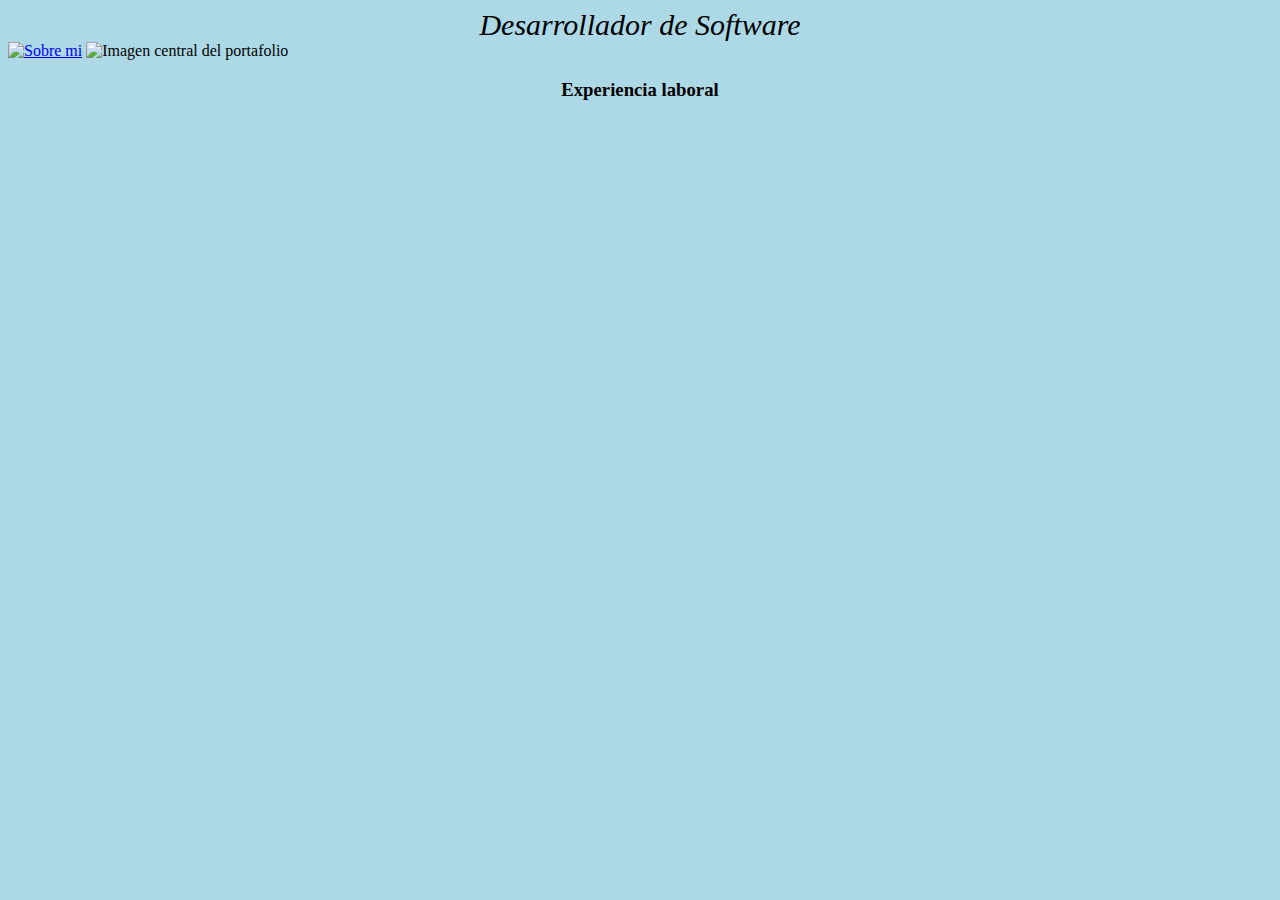
==== Page.html @ 0074ee80 "Portfolio" ====
<!DOCTYPE html>
    <head>
        <title>
            Mi portafolio
        </title>
        <link rel="stylesheet" href="Back.css">
    </head>
    <body>
        <header>
            Desarrollador de Software
        </header>
        <a href="blank"><img src="https://encrypted-tbn0.gstatic.com/images?q=tbn:ANd9GcSPoqstm2YvVjZMfWPbFNPZPqfhhZmUlL2iHw&s" alt="Sobre mi"></a>
        <img src="https://cdn-icons-png.flaticon.com/512/2815/2815428.png" 
        alt="Imagen central del portafolio">
        <h3>Experiencia laboral</h3>
    </body>
</html>
---- Back.css ----
body{
    background-color: lightblue;
}

header{
    text-align: center;
    color: black;
    font-size: 30px;
    font-style: oblique;
}
h3{
    text-align: center;
}
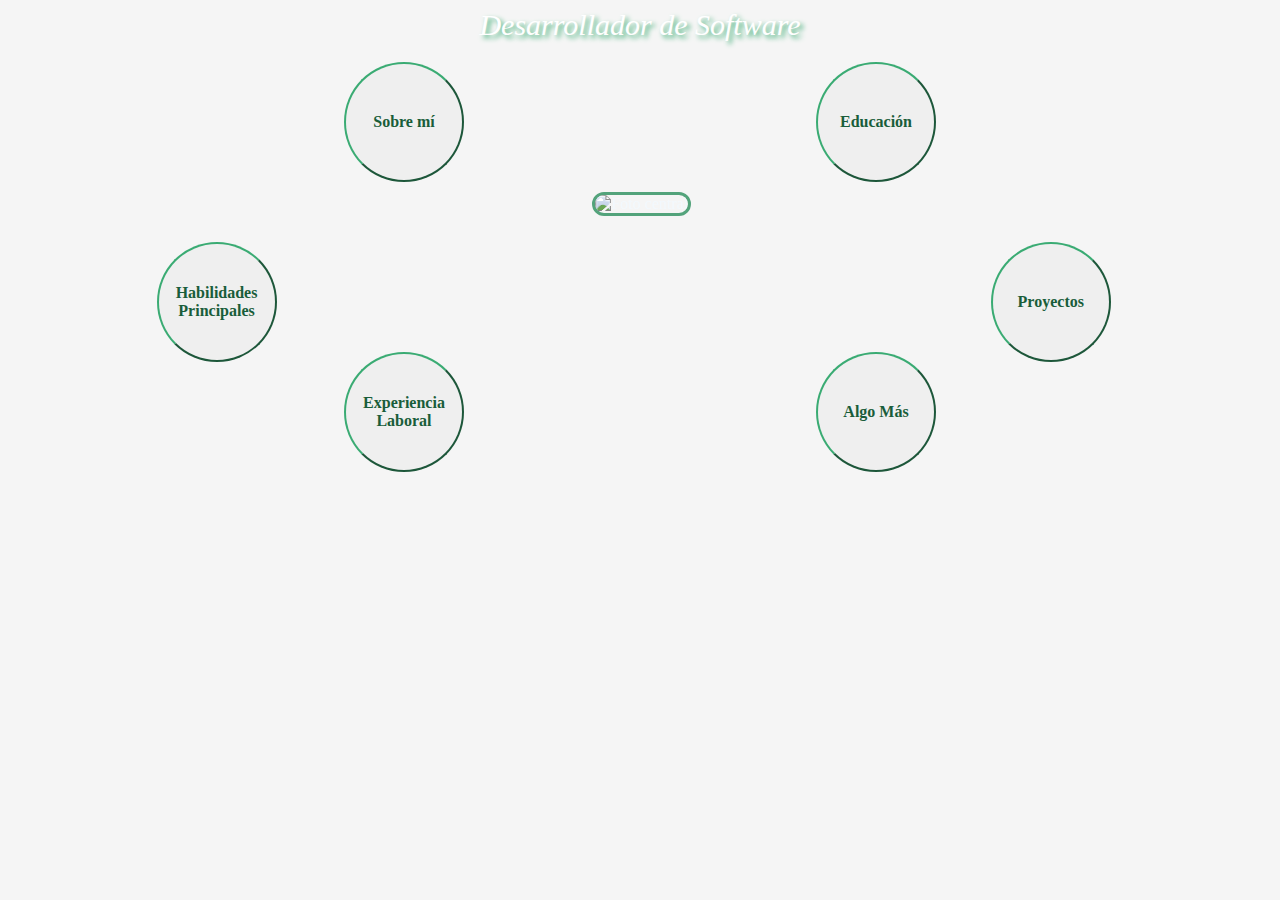
==== commit e2ffe83f: "Portfolio7" ====
--- a/Page.html
+++ b/Page.html
@@ -1,5 +1,7 @@
 <!DOCTYPE html>
     <head>
+        <meta charset="utf-8">
+        <meta name="viewport" content="width=device-width, initial-scale=1.0">
         <title>
             Mi portafolio
         </title>
@@ -9,9 +11,37 @@
         <header>
             Desarrollador de Software
         </header>
-        <a href="blank"><img src="https://encrypted-tbn0.gstatic.com/images?q=tbn:ANd9GcSPoqstm2YvVjZMfWPbFNPZPqfhhZmUlL2iHw&s" alt="Sobre mi"></a>
-        <img src="https://cdn-icons-png.flaticon.com/512/2815/2815428.png" 
-        alt="Imagen central del portafolio">
-        <h3>Experiencia laboral</h3>
+        <div id="line1">
+            <div id="line1_1">
+                <button id="button1" type="button"><strong>Sobre mí</strong></button>
+            </div>
+            <div id="line1_2">
+                <button id="button2" type="button"><strong>Educación</strong></button>
+            </div>
+        </div>
+        <div id="line2">
+            <div id="line2_1">
+                <button id="button3" type="button"><strong>Habilidades Principales</strong></button>
+            </div>
+            <div id="line2_2">
+                <div class="container">
+                    <img id="yo" src="https://lh3.googleusercontent.com/pw/AP1GczM-FKTE7OHSbBmZ6r22USKV2kxaE-ISWwrMtrx_hofYYXRlpgFWJqvIEnZmnGBrOXXN_mmmI_t8-JTwcVaVLIUsJBUBgGwFwm5HXis5lZK20iqTYAoYJLNNT_jSqmSgbMnRFagBJvDQNPXklmfqRlQT=w480-h641-s-no-gm?authuser=0" alt="Foto central">
+                    <div class="middle">
+                        <div class="text"><strong>STEVEN LÓPEZ</strong></div>
+                    </div>
+                </div>
+            </div>
+            <div id="line2_3">
+                <button id="button4" type="button"><strong>Proyectos</strong></button>
+            </div>
+        </div>
+        <div id="line3">
+            <div id="line3_1">
+                <button id="button5" type="button"><strong>Experiencia Laboral</strong></button>
+            </div>
+            <div id="line3_2">
+                <button id="button6" type="button"><strong>Algo Más</strong></button>
+            </div>
+        </div>
     </body>
 </html>--- a/Back.css
+++ b/Back.css
@@ -1,13 +1,150 @@
 body{
-    background-color: lightblue;
+    background-color: whitesmoke;
+    background-image: url(https://preview.redd.it/anyone-interested-in-making-the-animation-for-the-matrix-v0-4904jjjxjlja1.png?width=1080&crop=smart&auto=webp&s=16dc6d2534fac938004f638b27c74fbd60c1b598);
 }
 
 header{
     text-align: center;
-    color: black;
+    font-family: 'Times New Roman', Times, serif;
+    color: white;
     font-size: 30px;
     font-style: oblique;
+    text-shadow: 3px 3px 5px #3aab73;
 }
 h3{
+    color: white;
     text-align: center;
 }
+#button1{
+    font-family: 'Times New Roman', Times, serif;
+    width: 120px;
+    height: 120px;
+    border-radius: 60px;
+    border-color: #3aab73;
+    color: #195d3a;
+    transform: translate(80px,20px);
+    font-size: medium;
+    transition-duration: 0,4s;
+    cursor: grabbing;
+}
+#button2{
+    font-family: 'Times New Roman', Times, serif;
+    width: 120px;
+    height: 120px;
+    border-radius: 60px;
+    border-color: #3aab73;
+    color: #195d3a;
+    transform: translate(-80px,20px);
+    font-size: medium;
+    transition-duration: 0,4s;
+    cursor: grabbing;
+}
+#button3,#button4{
+    font-family: 'Times New Roman', Times, serif;
+    width: 120px;
+    height: 120px;
+    border-radius: 60px;
+    border-color: #3aab73;
+    color: #195d3a;
+    transform: translate(0px,50px);
+    font-size: medium;
+    transition-duration: 0,4s;
+    cursor: grabbing;
+}
+#button5{
+    font-family: 'Times New Roman', Times, serif;
+    width: 120px;
+    height: 120px;
+    border-radius: 60px;
+    border-color: #3aab73;
+    color: #195d3a;
+    transform: translate(80px,40px);
+    font-size: medium;
+    transition-duration: 0,4s;
+    cursor: grabbing;
+}
+#button6{
+    font-family: 'Times New Roman', Times, serif;
+    width: 120px;
+    height: 120px;
+    border-radius: 60px;
+    border-color: #3aab73;
+    color: #195d3a;
+    transform: translate(-80px,40px);
+    font-size: medium;
+    transition-duration: 0,4s;
+    cursor: grabbing;
+}
+#button1:hover,#button2:hover,#button3:hover,#button4:hover,#button5:hover,#button6:hover{
+    background-color: black;
+    color: white;
+    box-shadow: 0 12px 16px 0 rgba(255, 255, 255, 0.24), 0 17px 50px 0 rgba(255, 255, 255, 0.438);
+}
+#centro{
+    width: 300px;
+    height: 300px;
+}
+#line1{
+    color: aliceblue;
+    display: flex;
+    height: 150px;
+}
+#line1_1,#line1_2{
+    width: 50%;
+    text-align: center;
+}
+#line2{
+    color: aliceblue;
+    display: flex;
+    vertical-align: middle;
+}
+#line2_1,#line2_2,#line2_3{
+    width: 33%;
+    text-align: center;
+}
+#line3{
+    color: aliceblue;
+    display: flex;
+}
+#line3_1,#line3_2{
+    width: 50%;
+    text-align: center;
+}
+#yo{
+    width: 150px;
+    height: 200px;
+    border-radius: 15px;
+    border: 3px solid #3aab73;
+    filter: grayscale(30%);
+    transition: .5s ease;
+    backface-visibility: hidden;
+    transform: translate(8px,0px);
+}
+.middle {
+    transition: .5s ease;
+    opacity: 0;
+    position: absolute;
+    top: 50%;
+    left: 50%;
+    transform: translate(-50%, -50%);
+    -ms-transform: translate(-50%, -50%)
+  }
+  .container:hover #yo {
+    opacity: 0.3;
+  }
+  
+  .container:hover .middle {
+    opacity: 1;
+  }
+  
+  .text {
+    text-align: center;
+    font-family: 'Times New Roman', Times, serif;
+    color: white;
+    font-style: oblique;
+    text-shadow: 3px 3px 5px #3aab73;
+    background-color: #195d3a;
+    font-size: 16px;
+    padding: 15px 15px;
+  }
+
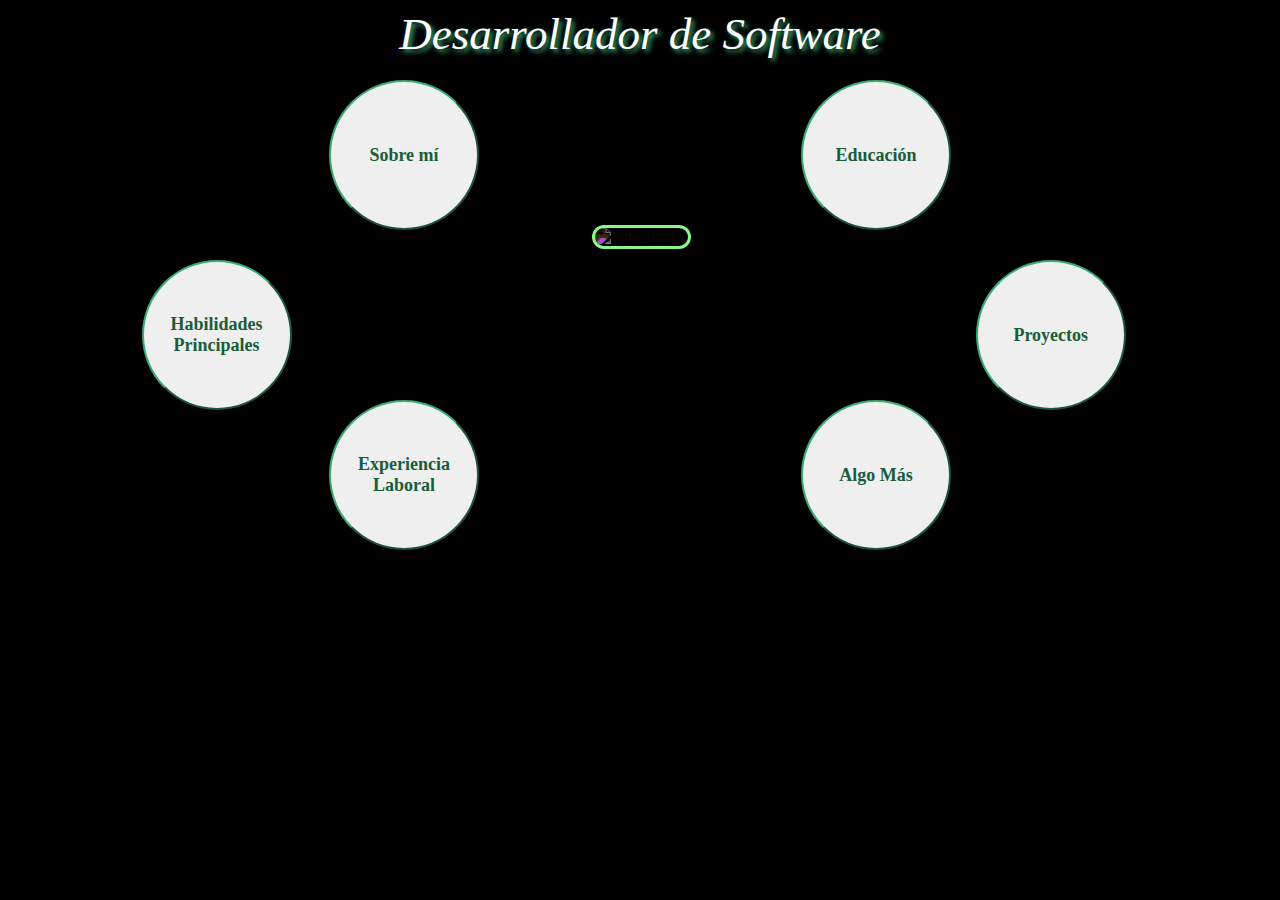
==== commit 235f12e6: "Portfolio11" ====
--- a/Page.html
+++ b/Page.html
@@ -1,46 +1,55 @@
 <!DOCTYPE html>
     <head>
         <meta charset="utf-8">
-        <meta name="viewport" content="width=device-width, initial-scale=1.0">
+        <meta name="viewport" content="width=device-width, initial-scale=1">
         <title>
             Mi portafolio
         </title>
         <link rel="stylesheet" href="Back.css">
+        <link rel="icon" href="man.png" type="image/png">
+        <script>
+            function transitionToPage(href) {
+                document.body.classList.add('fade-out');
+                setTimeout(function() {
+                    window.location.href = href;
+                }, 1000);
+            }
+        </script>
     </head>
-    <body>
+    <body id="main">
         <header>
             Desarrollador de Software
         </header>
         <div id="line1">
             <div id="line1_1">
-                <button id="button1" type="button"><strong>Sobre mí</strong></button>
+                <button id="button1" type="button" href="#" onclick="transitionToPage('About_me.html')"><strong>Sobre mí</strong></button>
             </div>
             <div id="line1_2">
-                <button id="button2" type="button"><strong>Educación</strong></button>
+                <button id="button2" type="button" href="#" onclick="transitionToPage('Education.html')"><strong>Educación</strong></button>
             </div>
         </div>
         <div id="line2">
             <div id="line2_1">
-                <button id="button3" type="button"><strong>Habilidades Principales</strong></button>
+                <button id="button3" type="button" onclick="window.location.href='Skills.html'"><strong>Habilidades Principales</strong></button>
             </div>
             <div id="line2_2">
                 <div class="container">
-                    <img id="yo" src="https://lh3.googleusercontent.com/pw/AP1GczM-FKTE7OHSbBmZ6r22USKV2kxaE-ISWwrMtrx_hofYYXRlpgFWJqvIEnZmnGBrOXXN_mmmI_t8-JTwcVaVLIUsJBUBgGwFwm5HXis5lZK20iqTYAoYJLNNT_jSqmSgbMnRFagBJvDQNPXklmfqRlQT=w480-h641-s-no-gm?authuser=0" alt="Foto central">
+                    <img id="yo" src="https://encrypted-tbn0.gstatic.com/images?q=tbn:ANd9GcR7DqOvCaKvDh213la9a2U2gxHaPl0lH-R4Ow&s" alt="Foto central">
                     <div class="middle">
                         <div class="text"><strong>STEVEN LÓPEZ</strong></div>
                     </div>
                 </div>
             </div>
             <div id="line2_3">
-                <button id="button4" type="button"><strong>Proyectos</strong></button>
+                <button id="button4" type="button" onclick="window.location.href='Projects.html'"><strong>Proyectos</strong></button>
             </div>
         </div>
         <div id="line3">
             <div id="line3_1">
-                <button id="button5" type="button"><strong>Experiencia Laboral</strong></button>
+                <button id="button5" type="button" onclick="window.location.href='Work.html'"><strong>Experiencia Laboral</strong></button>
             </div>
             <div id="line3_2">
-                <button id="button6" type="button"><strong>Algo Más</strong></button>
+                <button id="button6" type="button" onclick="window.location.href='More.html'"><strong>Algo Más</strong></button>
             </div>
         </div>
     </body>
--- a/Back.css
+++ b/Back.css
@@ -1,13 +1,113 @@
-body{
-    background-color: whitesmoke;
-    background-image: url(https://preview.redd.it/anyone-interested-in-making-the-animation-for-the-matrix-v0-4904jjjxjlja1.png?width=1080&crop=smart&auto=webp&s=16dc6d2534fac938004f638b27c74fbd60c1b598);
+#main{
+    background-image: url(https://drive.google.com/file/d/1kJGdnJ66dXkrrDeFr-OUIQ8F07x3Uqf7/view?usp=sharing);
+    animation: fadeIn 2s ease-in-out;
+    background-color: black;
+}
+.aboutMe{
+    background-image: url(https://images-wixmp-ed30a86b8c4ca887773594c2.wixmp.com/f/746d5571-d784-4094-a24d-a3bdbc7e1013/dfoij5k-96c3f665-b433-47ad-a2e0-51c5b50bde53.png/v1/fill/w_1192,h_670,q_70,strp/matrix_code_in_blue_by_wuksoy_dfoij5k-pre.jpg?token=eyJ0eXAiOiJKV1QiLCJhbGciOiJIUzI1NiJ9.[base64].C6GdxJKvZ7EwOSmDCBP-MnT4bPqo-WgPm9GzrmcCxRM);
+    animation: fadeIn 2s ease-in-out;
+    background-color: #0a4d8c;
+}
+.education{
+    background-image: url(https://img.freepik.com/premium-photo/red-matrix-code-background_161488-873.jpg);
+    animation: fadeIn 2s ease-in-out;
+    background-color: #601e19;
+}
+.atras{
+    font-family: 'Times New Roman', Times, serif;
+    width: 120px;
+    height: 40px;
+    border-radius: 10px;
+    border-color: gray;
+    color: black;
+    font-size: medium;
+    transition-duration: 0,4s;
+    cursor: grabbing;
+}
+.atras:hover{
+    background-color: black;
+    color: white;
+    box-shadow: 0 12px 16px 0 rgba(255, 255, 255, 0.24), 0 17px 50px 0 rgba(255, 255, 255, 0.438);
+}
+.fade-out {
+    opacity: 0;
+    transition: opacity 1s ease-out;
+}
+@keyframes fadeIn {
+    from {
+        opacity: 0;
+    }
+    to {
+        opacity: 1;
+    }
+}
+.block{
+    background-color: #0a4d8c;
+    margin-left: auto;
+    margin-right: auto;
+    width: 60%;
+    border-radius: 20px;
+}
+.block1{
+    background-color: #601e19;
+    margin-left: auto;
+    margin-right: auto;
+    width: 80%;
+    border-radius: 20px;
+    padding: 5px;
+}
+.line1am{
+    display: flex;
+    height: 210px;
+    padding: 20px;
+}
+.line1_1am{
+    width: 30%;
+    text-align: left;
 }
 
+.nombre{
+    font-family: 'Times New Roman', Times, serif;
+    color: white;
+    text-shadow: 3px 3px 5px #35d0ef ;
+}
+.nombre2{
+    font-family: 'Times New Roman', Times, serif;
+    color: white;
+    text-shadow: 3px 3px 5px #c97e77 ;
+    text-align: center;
+}
+.rol{
+    font-family: 'Times New Roman', Times, serif;
+    color: black;
+}
+.rol2{
+    font-family: 'Times New Roman', Times, serif;
+    color: black;
+}
+.frase{
+    font-family: 'Times New Roman', Times, serif;
+    font-style: oblique;
+    color: black;
+}
+.description{
+    font-family: 'Times New Roman', Times, serif;
+    padding: 10px;
+    color: black;
+    font-size: large;
+}
+.description2{
+    font-family: 'Times New Roman', Times, serif;
+    padding: 10px;
+    color: black;
+    font-size: large;
+    text-align: center;
+}
 header{
     text-align: center;
     font-family: 'Times New Roman', Times, serif;
     color: white;
-    font-size: 30px;
+    font-size: 45px;
     font-style: oblique;
     text-shadow: 3px 3px 5px #3aab73;
 }
@@ -17,61 +117,61 @@
 }
 #button1{
     font-family: 'Times New Roman', Times, serif;
-    width: 120px;
-    height: 120px;
-    border-radius: 60px;
+    width: 150px;
+    height: 150px;
+    border-radius: 75px;
     border-color: #3aab73;
     color: #195d3a;
     transform: translate(80px,20px);
-    font-size: medium;
+    font-size: large;
     transition-duration: 0,4s;
     cursor: grabbing;
 }
 #button2{
     font-family: 'Times New Roman', Times, serif;
-    width: 120px;
-    height: 120px;
-    border-radius: 60px;
+    width: 150px;
+    height: 150px;
+    border-radius: 75px;
     border-color: #3aab73;
     color: #195d3a;
     transform: translate(-80px,20px);
-    font-size: medium;
+    font-size: large;
     transition-duration: 0,4s;
     cursor: grabbing;
 }
 #button3,#button4{
     font-family: 'Times New Roman', Times, serif;
-    width: 120px;
-    height: 120px;
-    border-radius: 60px;
+    width: 150px;
+    height: 150px;
+    border-radius: 75px;
     border-color: #3aab73;
     color: #195d3a;
     transform: translate(0px,50px);
-    font-size: medium;
+    font-size: large;
     transition-duration: 0,4s;
     cursor: grabbing;
 }
 #button5{
     font-family: 'Times New Roman', Times, serif;
-    width: 120px;
-    height: 120px;
-    border-radius: 60px;
+    width: 150px;
+    height: 150px;
+    border-radius: 75px;
     border-color: #3aab73;
     color: #195d3a;
     transform: translate(80px,40px);
-    font-size: medium;
+    font-size: large;
     transition-duration: 0,4s;
     cursor: grabbing;
 }
 #button6{
     font-family: 'Times New Roman', Times, serif;
-    width: 120px;
-    height: 120px;
-    border-radius: 60px;
+    width: 150px;
+    height: 150px;
+    border-radius: 75px;
     border-color: #3aab73;
     color: #195d3a;
     transform: translate(-80px,40px);
-    font-size: medium;
+    font-size: large;
     transition-duration: 0,4s;
     cursor: grabbing;
 }
@@ -111,14 +211,21 @@
     text-align: center;
 }
 #yo{
-    width: 150px;
-    height: 200px;
+    width: 180px;
+    height: 210px;
     border-radius: 15px;
-    border: 3px solid #3aab73;
-    filter: grayscale(30%);
+    border: 3px solid rgb(119, 9, 119);
+    filter: invert(100%);
     transition: .5s ease;
     backface-visibility: hidden;
-    transform: translate(8px,0px);
+    transform: translate(8px,15px);
+}
+.foto{
+    width: 180px;
+    height: 230px;
+    border-radius: 15px;
+    border: 3px solid #35d0ef;
+    filter: saturate(100%);
 }
 .middle {
     transition: .5s ease;
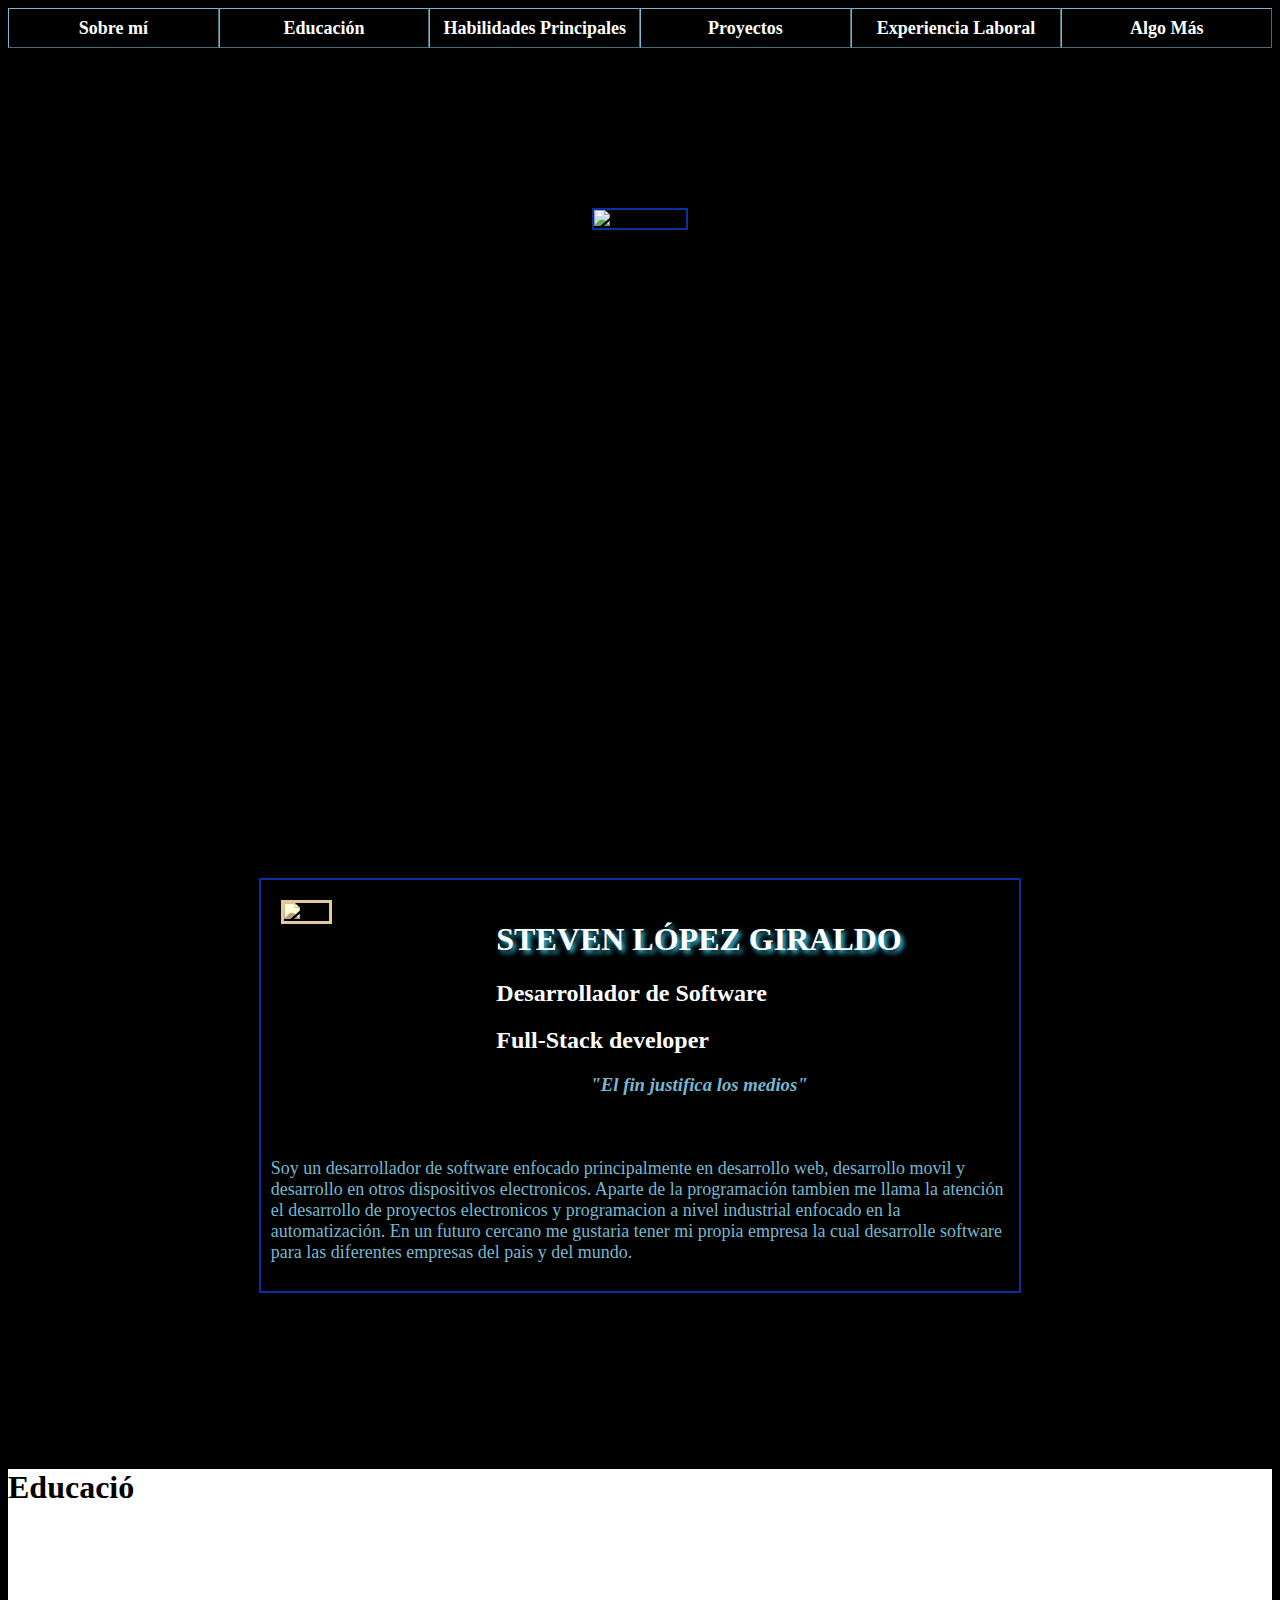
==== commit 79a9fc0d: "Portfolio13" ====
--- a/Page.html
+++ b/Page.html
@@ -7,50 +7,47 @@
         </title>
         <link rel="stylesheet" href="Back.css">
         <link rel="icon" href="man.png" type="image/png">
-        <script>
-            function transitionToPage(href) {
-                document.body.classList.add('fade-out');
-                setTimeout(function() {
-                    window.location.href = href;
-                }, 1000);
-            }
-        </script>
     </head>
     <body id="main">
         <header>
-            Desarrollador de Software
+            <button id="button1" type="button" onclick="document.getElementById('section2').scrollIntoView({ behavior: 'smooth' });"><strong>Sobre mí</strong></button>
+            <button id="button2" type="button" href="#" onclick="transitionToPage('Education.html')"><strong>Educación</strong></button>
+            <button id="button3" type="button" onclick="window.location.href='Skills.html'"><strong>Habilidades Principales</strong></button>
+            <button id="button4" type="button" onclick="window.location.href='Projects.html'"><strong>Proyectos</strong></button>
+            <button id="button5" type="button" onclick="window.location.href='Work.html'"><strong>Experiencia Laboral</strong></button>
+            <button id="button6" type="button" onclick="window.location.href='More.html'"><strong>Algo Más</strong></button>
         </header>
-        <div id="line1">
-            <div id="line1_1">
-                <button id="button1" type="button" href="#" onclick="transitionToPage('About_me.html')"><strong>Sobre mí</strong></button>
-            </div>
-            <div id="line1_2">
-                <button id="button2" type="button" href="#" onclick="transitionToPage('Education.html')"><strong>Educación</strong></button>
+        <div class="port">
+            <div class="container">
+                <img id="yo" src="https://encrypted-tbn0.gstatic.com/images?q=tbn:ANd9GcR7DqOvCaKvDh213la9a2U2gxHaPl0lH-R4Ow&s" alt="Foto central">
+                <div class="middle">
+                    <div class="text"><strong>STEVEN LÓPEZ</strong></div>
+                </div>
             </div>
         </div>
-        <div id="line2">
-            <div id="line2_1">
-                <button id="button3" type="button" onclick="window.location.href='Skills.html'"><strong>Habilidades Principales</strong></button>
-            </div>
-            <div id="line2_2">
-                <div class="container">
-                    <img id="yo" src="https://encrypted-tbn0.gstatic.com/images?q=tbn:ANd9GcR7DqOvCaKvDh213la9a2U2gxHaPl0lH-R4Ow&s" alt="Foto central">
-                    <div class="middle">
-                        <div class="text"><strong>STEVEN LÓPEZ</strong></div>
+        <div id="section2">
+            <div class="block">
+                <div class="line1am">
+                    <div class="line1_1am">
+                        <img class="foto" src="https://lh3.googleusercontent.com/pw/AP1GczM-FKTE7OHSbBmZ6r22USKV2kxaE-ISWwrMtrx_hofYYXRlpgFWJqvIEnZmnGBrOXXN_mmmI_t8-JTwcVaVLIUsJBUBgGwFwm5HXis5lZK20iqTYAoYJLNNT_jSqmSgbMnRFagBJvDQNPXklmfqRlQT=w480-h641-s-no-gm?authuser=0" alt="Foto">
+                    </div>
+                    <div class="line1_2am">
+                        <h1 class="nombre">STEVEN LÓPEZ GIRALDO</h1>
+                        <h2 class="rol">Desarrollador de Software</h2>
+                        <h2 class="rol2">Full-Stack developer</h2>
+                        <h3 class="frase">"El fin justifica los medios"</h3>
                     </div>
                 </div>
-            </div>
-            <div id="line2_3">
-                <button id="button4" type="button" onclick="window.location.href='Projects.html'"><strong>Proyectos</strong></button>
+                <p class="description">Soy un desarrollador de software enfocado principalmente en desarrollo web, desarrollo movil y 
+                    desarrollo en otros dispositivos electronicos. Aparte de la programación tambien me llama la atención 
+                    el desarrollo de proyectos electronicos y programacion a nivel industrial enfocado en la automatización.
+                    En un futuro cercano me gustaria tener mi propia empresa la cual desarrolle software para las diferentes empresas 
+                    del pais y del mundo.
+                </p>
             </div>
         </div>
-        <div id="line3">
-            <div id="line3_1">
-                <button id="button5" type="button" onclick="window.location.href='Work.html'"><strong>Experiencia Laboral</strong></button>
-            </div>
-            <div id="line3_2">
-                <button id="button6" type="button" onclick="window.location.href='More.html'"><strong>Algo Más</strong></button>
-            </div>
+        <div id="section3">
+            <h1>Educació</h1>
         </div>
     </body>
 </html>--- a/Back.css
+++ b/Back.css
@@ -1,37 +1,19 @@
 #main{
-    background-image: url(https://drive.google.com/file/d/1kJGdnJ66dXkrrDeFr-OUIQ8F07x3Uqf7/view?usp=sharing);
     animation: fadeIn 2s ease-in-out;
     background-color: black;
 }
-.aboutMe{
-    background-image: url(https://images-wixmp-ed30a86b8c4ca887773594c2.wixmp.com/f/746d5571-d784-4094-a24d-a3bdbc7e1013/dfoij5k-96c3f665-b433-47ad-a2e0-51c5b50bde53.png/v1/fill/w_1192,h_670,q_70,strp/matrix_code_in_blue_by_wuksoy_dfoij5k-pre.jpg?token=eyJ0eXAiOiJKV1QiLCJhbGciOiJIUzI1NiJ9.[base64].C6GdxJKvZ7EwOSmDCBP-MnT4bPqo-WgPm9GzrmcCxRM);
-    animation: fadeIn 2s ease-in-out;
-    background-color: #0a4d8c;
+.port{
+    height: 700px;
+    background-color: black;
+    text-align: center;
 }
-.education{
-    background-image: url(https://img.freepik.com/premium-photo/red-matrix-code-background_161488-873.jpg);
-    animation: fadeIn 2s ease-in-out;
-    background-color: #601e19;
+#section2{
+    height: 700px;
+    background-color: black;
 }
-.atras{
-    font-family: 'Times New Roman', Times, serif;
-    width: 120px;
-    height: 40px;
-    border-radius: 10px;
-    border-color: gray;
-    color: black;
-    font-size: medium;
-    transition-duration: 0,4s;
-    cursor: grabbing;
-}
-.atras:hover{
-    background-color: black;
-    color: white;
-    box-shadow: 0 12px 16px 0 rgba(255, 255, 255, 0.24), 0 17px 50px 0 rgba(255, 255, 255, 0.438);
-}
-.fade-out {
-    opacity: 0;
-    transition: opacity 1s ease-out;
+#section3{
+    height: 700px;
+    background-color: white;
 }
 @keyframes fadeIn {
     from {
@@ -42,19 +24,12 @@
     }
 }
 .block{
-    background-color: #0a4d8c;
+    background-color: black;
     margin-left: auto;
     margin-right: auto;
     width: 60%;
-    border-radius: 20px;
-}
-.block1{
-    background-color: #601e19;
-    margin-left: auto;
-    margin-right: auto;
-    width: 80%;
-    border-radius: 20px;
-    padding: 5px;
+    transform: translate(0px,130px);
+    border: 2px solid #0B2F9F;
 }
 .line1am{
     display: flex;
@@ -71,161 +46,63 @@
     color: white;
     text-shadow: 3px 3px 5px #35d0ef ;
 }
-.nombre2{
+.rol{
     font-family: 'Times New Roman', Times, serif;
     color: white;
-    text-shadow: 3px 3px 5px #c97e77 ;
-    text-align: center;
-}
-.rol{
-    font-family: 'Times New Roman', Times, serif;
-    color: black;
 }
 .rol2{
     font-family: 'Times New Roman', Times, serif;
-    color: black;
+    color: white;
 }
 .frase{
     font-family: 'Times New Roman', Times, serif;
     font-style: oblique;
-    color: black;
+    color: #78B7D0;
 }
 .description{
     font-family: 'Times New Roman', Times, serif;
     padding: 10px;
-    color: black;
+    color: #78B7D0;
     font-size: large;
 }
-.description2{
-    font-family: 'Times New Roman', Times, serif;
-    padding: 10px;
-    color: black;
-    font-size: large;
-    text-align: center;
-}
 header{
-    text-align: center;
-    font-family: 'Times New Roman', Times, serif;
-    color: white;
-    font-size: 45px;
-    font-style: oblique;
-    text-shadow: 3px 3px 5px #3aab73;
+    display: flex;
+    background-color: black;
 }
 h3{
     color: white;
     text-align: center;
 }
-#button1{
+#button1,#button2,#button3,#button4,#button5,#button6{
     font-family: 'Times New Roman', Times, serif;
-    width: 150px;
-    height: 150px;
-    border-radius: 75px;
-    border-color: #3aab73;
-    color: #195d3a;
-    transform: translate(80px,20px);
-    font-size: large;
-    transition-duration: 0,4s;
-    cursor: grabbing;
-}
-#button2{
-    font-family: 'Times New Roman', Times, serif;
-    width: 150px;
-    height: 150px;
-    border-radius: 75px;
-    border-color: #3aab73;
-    color: #195d3a;
-    transform: translate(-80px,20px);
-    font-size: large;
-    transition-duration: 0,4s;
-    cursor: grabbing;
-}
-#button3,#button4{
-    font-family: 'Times New Roman', Times, serif;
-    width: 150px;
-    height: 150px;
-    border-radius: 75px;
-    border-color: #3aab73;
-    color: #195d3a;
-    transform: translate(0px,50px);
-    font-size: large;
-    transition-duration: 0,4s;
-    cursor: grabbing;
-}
-#button5{
-    font-family: 'Times New Roman', Times, serif;
-    width: 150px;
-    height: 150px;
-    border-radius: 75px;
-    border-color: #3aab73;
-    color: #195d3a;
-    transform: translate(80px,40px);
-    font-size: large;
-    transition-duration: 0,4s;
-    cursor: grabbing;
-}
-#button6{
-    font-family: 'Times New Roman', Times, serif;
-    width: 150px;
-    height: 150px;
-    border-radius: 75px;
-    border-color: #3aab73;
-    color: #195d3a;
-    transform: translate(-80px,40px);
+    width: 225px;
+    height: 40px;
+    border-color: #78B7D0;
+    border-width: 0.1px;
+    color: white;
+    background-color: black;
     font-size: large;
     transition-duration: 0,4s;
     cursor: grabbing;
 }
 #button1:hover,#button2:hover,#button3:hover,#button4:hover,#button5:hover,#button6:hover{
-    background-color: black;
-    color: white;
+    background-color: white;
+    color: black;
     box-shadow: 0 12px 16px 0 rgba(255, 255, 255, 0.24), 0 17px 50px 0 rgba(255, 255, 255, 0.438);
-}
-#centro{
-    width: 300px;
-    height: 300px;
-}
-#line1{
-    color: aliceblue;
-    display: flex;
-    height: 150px;
-}
-#line1_1,#line1_2{
-    width: 50%;
-    text-align: center;
-}
-#line2{
-    color: aliceblue;
-    display: flex;
-    vertical-align: middle;
-}
-#line2_1,#line2_2,#line2_3{
-    width: 33%;
-    text-align: center;
-}
-#line3{
-    color: aliceblue;
-    display: flex;
-}
-#line3_1,#line3_2{
-    width: 50%;
-    text-align: center;
 }
 #yo{
     width: 180px;
     height: 210px;
-    border-radius: 15px;
-    border: 3px solid rgb(119, 9, 119);
-    filter: invert(100%);
+    border: 2px solid #0B2F9F;
     transition: .5s ease;
     backface-visibility: hidden;
-    transform: translate(8px,15px);
+    transform: translate(0px,160px);
 }
 .foto{
     width: 180px;
     height: 230px;
-    border-radius: 15px;
     border: 3px solid #35d0ef;
-    filter: saturate(100%);
+    filter: sepia(100%);
 }
 .middle {
     transition: .5s ease;
@@ -250,7 +127,7 @@
     color: white;
     font-style: oblique;
     text-shadow: 3px 3px 5px #3aab73;
-    background-color: #195d3a;
+    background-color: #0B2F9F;
     font-size: 16px;
     padding: 15px 15px;
   }
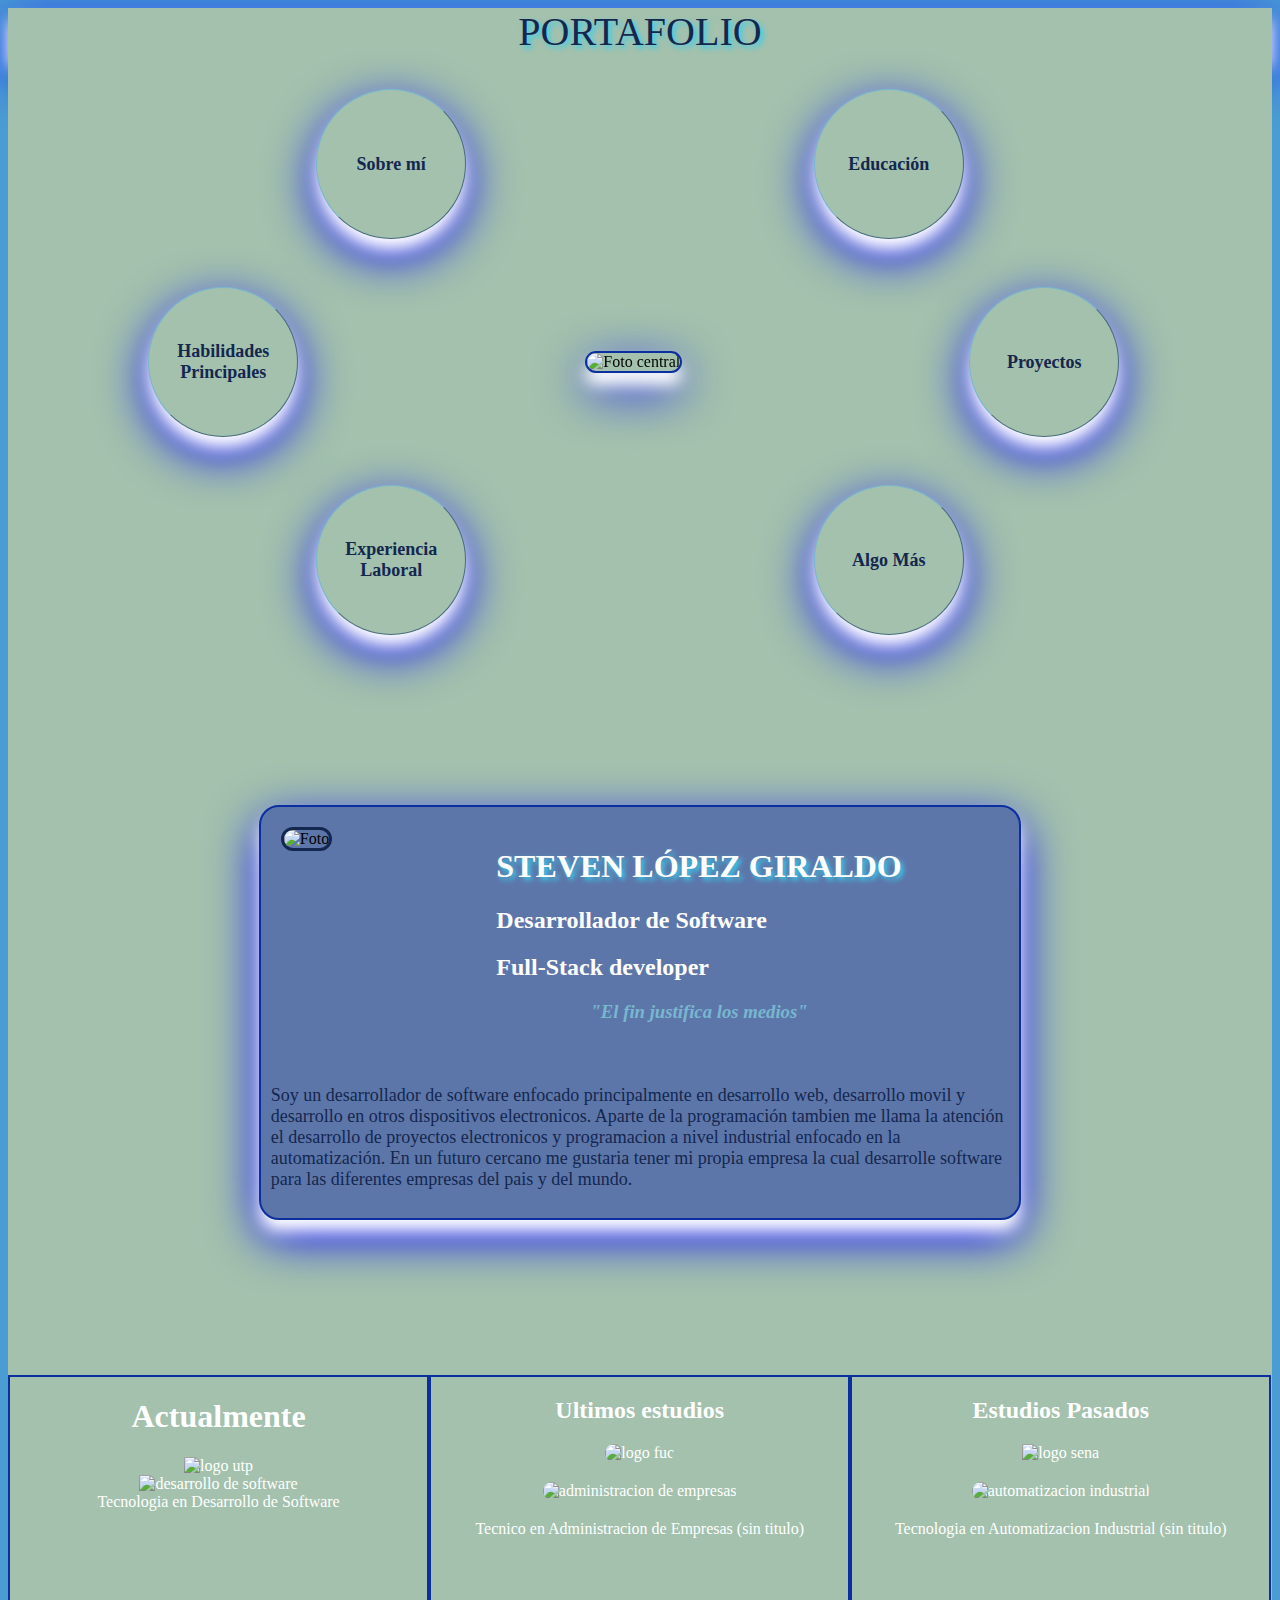
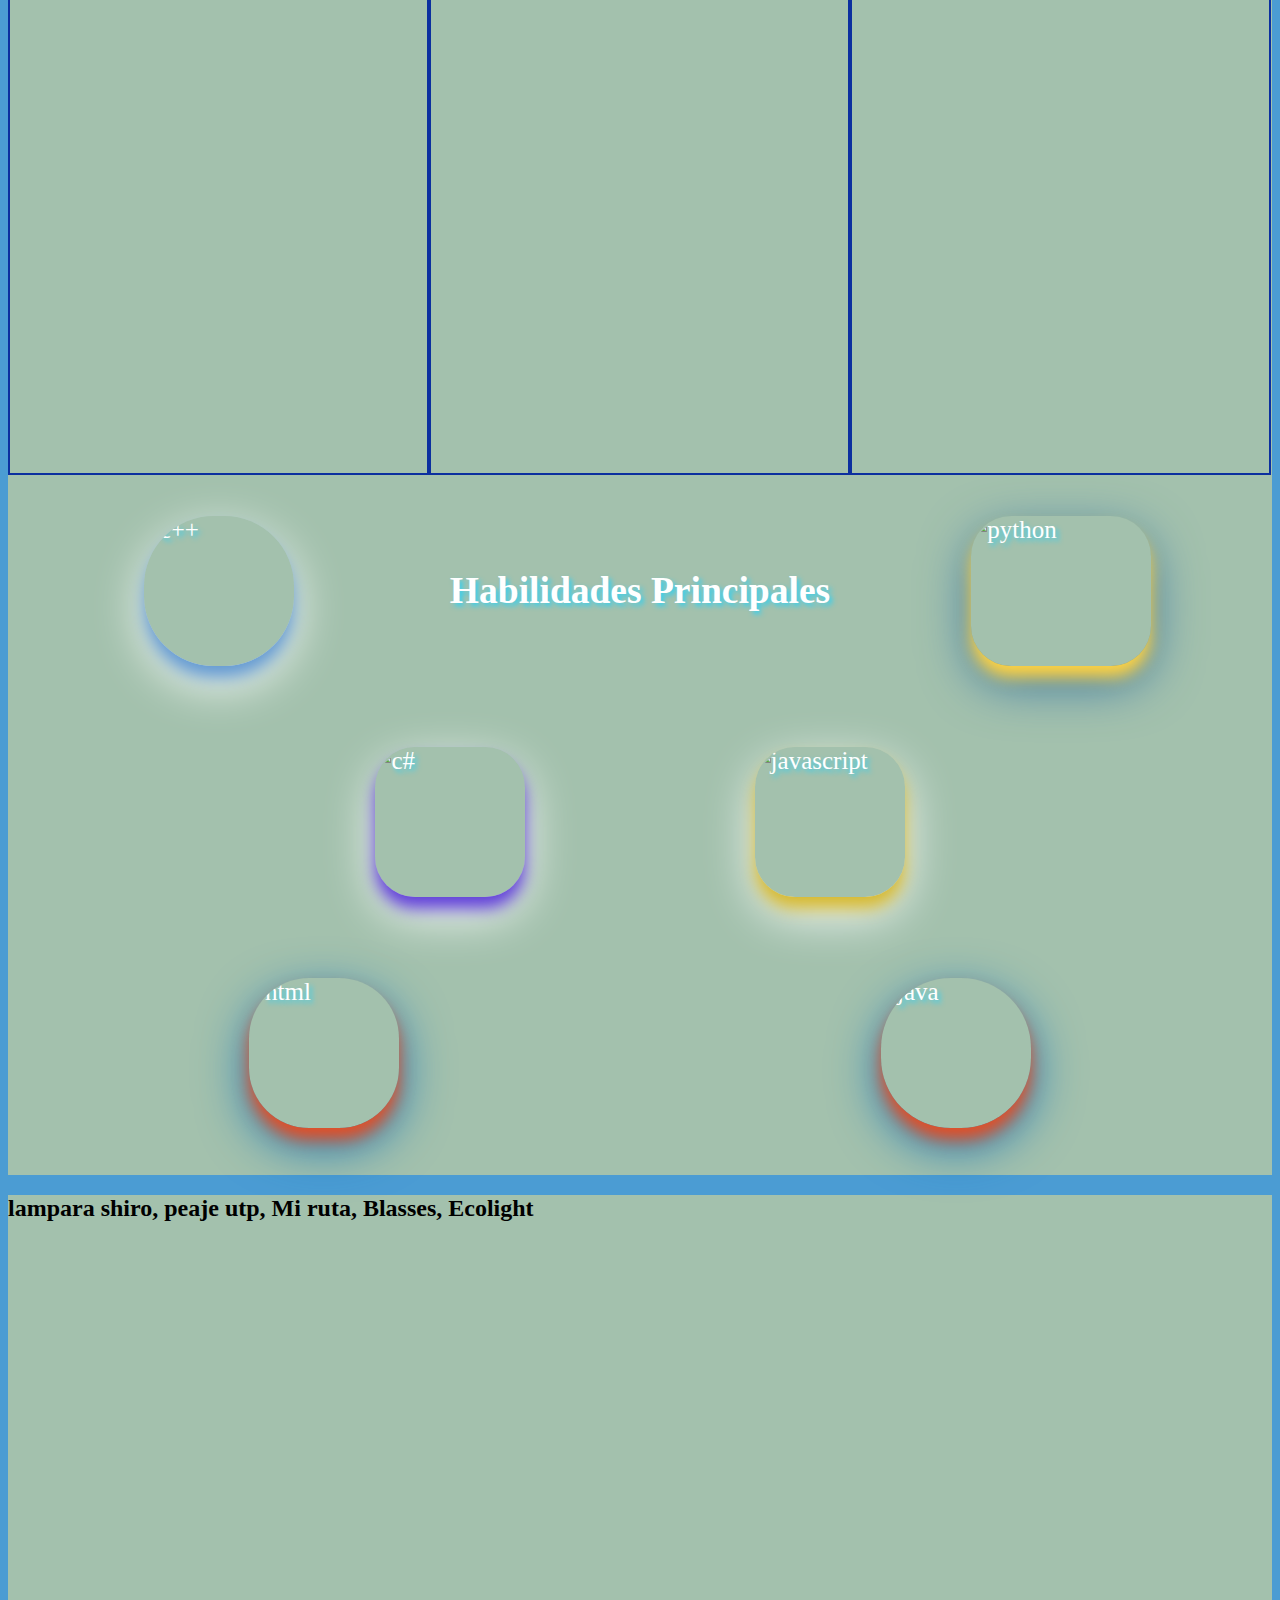
==== commit 0e5fc849: "Portfolio18" ====
--- a/Page.html
+++ b/Page.html
@@ -10,22 +10,43 @@
     </head>
     <body id="main">
         <header>
-            <button id="button1" type="button" onclick="document.getElementById('section2').scrollIntoView({ behavior: 'smooth' });"><strong>Sobre mí</strong></button>
-            <button id="button2" type="button" href="#" onclick="transitionToPage('Education.html')"><strong>Educación</strong></button>
-            <button id="button3" type="button" onclick="window.location.href='Skills.html'"><strong>Habilidades Principales</strong></button>
-            <button id="button4" type="button" onclick="window.location.href='Projects.html'"><strong>Proyectos</strong></button>
-            <button id="button5" type="button" onclick="window.location.href='Work.html'"><strong>Experiencia Laboral</strong></button>
-            <button id="button6" type="button" onclick="window.location.href='More.html'"><strong>Algo Más</strong></button>
+            PORTAFOLIO
         </header>
-        <div class="port">
-            <div class="container">
-                <img id="yo" src="https://encrypted-tbn0.gstatic.com/images?q=tbn:ANd9GcR7DqOvCaKvDh213la9a2U2gxHaPl0lH-R4Ow&s" alt="Foto central">
-                <div class="middle">
-                    <div class="text"><strong>STEVEN LÓPEZ</strong></div>
+        <div class="section1">
+            <section class="sec1_1">
+                <div class="line_1">
+                    <button id="button1" type="button" onclick="document.getElementById('section2').scrollIntoView({ behavior: 'smooth' });"><strong>Sobre mí</strong></button>
                 </div>
-            </div>
+                <div class="line_2">
+                    <button id="button2" type="button" onclick="document.getElementById('section3').scrollIntoView({ behavior: 'smooth' });"><strong>Educación</strong></button>
+                </div>
+            </section>
+            <section class="sec1_2">
+                <div class="line_3">
+                    <button id="button3" type="button" onclick="document.getElementById('section4').scrollIntoView({ behavior: 'smooth' });"><strong>Habilidades Principales</strong></button>
+                </div>
+                <div class="line_4">
+                    <div class="container">
+                        <img id="yo" src="https://encrypted-tbn0.gstatic.com/images?q=tbn:ANd9GcR7DqOvCaKvDh213la9a2U2gxHaPl0lH-R4Ow&s" alt="Foto central">
+                        <div class="middle">
+                            <div class="text"><strong>STEVEN LÓPEZ</strong></div>
+                        </div>
+                    </div>
+                </div>
+                <div class="line_5">
+                    <button id="button4" type="button" onclick="window.location.href='Projects.html'"><strong>Proyectos</strong></button>
+                </div>
+            </section>
+            <section class="sec1_3">
+                <div class="line_6">
+                    <button id="button5" type="button" onclick="window.location.href='Work.html'"><strong>Experiencia Laboral</strong></button>
+                </div>
+                <div class="line_7">
+                    <button id="button6" type="button" onclick="window.location.href='More.html'"><strong>Algo Más</strong></button>
+                </div>
+            </section>
         </div>
-        <div id="section2">
+        <section id="section2">
             <div class="block">
                 <div class="line1am">
                     <div class="line1_1am">
@@ -45,9 +66,65 @@
                     del pais y del mundo.
                 </p>
             </div>
-        </div>
-        <div id="section3">
-            <h1>Educació</h1>
-        </div>
+        </section>
+        <section id="section3">
+            <div class="sec3_1">
+                <h1>Actualmente</h1>
+                <img class="imgutp" src="https://media2.utp.edu.co/imagenes/Logo-UTP-Azul.png" alt="logo utp"/>
+                <figcaption>
+                    <img class="ds" src="https://www.solusoft.es/Info/Imagenes/desarrollo-de-software/img_hero.svg" alt="desarrollo de software"/>
+                    <legend>Tecnologia en Desarrollo de Software</legend>
+                </figcaption>
+            </div>
+            <div class="sec3_2">
+                <h2>Ultimos estudios</h2>
+                <img class="imgfuc" src="https://pbs.twimg.com/media/FLj--lyXIAAEZ_L.jpg" alt="logo fuc"/>
+                <figcaption>
+                    <img class="tae" src="https://carrerasymas.com/wp-content/uploads/2022/05/20945988-scaled-1.jpg" alt="administracion de empresas"/>
+                    <legend>Tecnico en Administracion de Empresas (sin titulo)</legend>
+                </figcaption>
+            </div>
+            <div class="sec3_3">
+                <h2>Estudios Pasados</h3>
+                <img class="imgsena" src="https://seeklogo.com/images/S/sena-colombia-logo-C25D90A9FA-seeklogo.com.png" alt="logo sena"/>
+                <figcaption>
+                    <img class="tai" src="https://atriainnovation.com/uploads/2023/11/Automatizacion_Industrial_PORTADA-900x743-c-center.jpg" alt="automatizacion industrial"/>
+                    <legend>Tecnologia en Automatizacion Industrial (sin titulo)</legend>
+                </figcaption>
+            </div>
+        </section>
+        <section id="section4">
+            <div class="sec4_1">
+                <div class="tech1">
+                    <img class="tech1img" src="https://www.vikingsoftware.com/wp-content/uploads/2024/02/C-2.png" alt="c++"/>
+                </div>
+                <div class="hp">
+                    <h2>Habilidades Principales</h2>
+                </div>
+                <div class="tech2">
+                    <img class="tech2img" src="https://loudbench.com/wp-content/uploads/2023/02/Python-logo-1024x576.png" alt="python"/>
+                </div>
+            </div>
+            <div class="sec4_2">
+                <div class="tech3">
+                    <img class="tech3img" src="https://upload.wikimedia.org/wikipedia/commons/thumb/d/d2/C_Sharp_Logo_2023.svg/640px-C_Sharp_Logo_2023.svg.png" alt="c#"/>
+                </div>
+                <div class="tech4">
+                    <img class="tech4img" src="https://trellat.es/wp-content/uploads/2015/02/javascript_logo.png" alt="javascript"/>
+                </div>
+            </div>
+            <div class="sec4_3">
+                <div class="tech5">
+                    <img class="tech5img" src="https://miro.medium.com/v2/resize:fit:792/1*lJ32Bl-lHWmNMUSiSq17gQ.png" alt="html"/>
+                </div>
+                <div class="tech6">
+                    <img class="tech6img" src="https://www.logo.wine/a/logo/Java_(programming_language)/Java_(programming_language)-Logo.wine.svg" alt="java"/>
+                </div>
+            </div>
+        </section>
+        <section id="section5">
+            <h2>lampara shiro, peaje utp, Mi ruta, Blasses, Ecolight</h2>
+            
+        </section>
     </body>
 </html>--- a/Back.css
+++ b/Back.css
@@ -1,19 +1,148 @@
 #main{
     animation: fadeIn 2s ease-in-out;
-    background-color: black;
-}
-.port{
-    height: 700px;
-    background-color: black;
-    text-align: center;
+    background-color: #4B9CD3;
+}
+.section1{
+    height: 600px;
+    background-color: #A3C1AD;
+    padding: 10px 10px 10px 10px;
+}
+.sec1_1{
+    display: flex;
+    margin-left: 10%;
+    margin-right: 10%;
+    height: 33%;
+}
+.line_1,.line_2,.line_6,.line_7{
+    display: flex;
+    align-items: center;
+    justify-content: center;
+    width: 50%;
+}
+.sec1_2{
+    display: flex;
+    height: 33%;
+}
+.line_3,.line_4,.line_5{
+    display: flex;
+    align-items: center;
+    justify-content: center;
+    width: 33%;
+}
+.sec1_3{
+    display: flex;
+    margin-left: 10%;
+    margin-right: 10%;
+    height: 33%;
 }
 #section2{
     height: 700px;
-    background-color: black;
+    background-color: #A3C1AD;
 }
 #section3{
+    display: flex;
     height: 700px;
-    background-color: white;
+    background-color: #A3C1AD;
+}
+.sec3_1{
+    width: 33%;
+    text-align: center;
+    font-family: 'Times New Roman', Times, serif;
+    color: white;
+    border: 2px solid #0B2F9F;
+}
+.imgutp,.imgsena{
+    width: 200px;
+    height: 200px;
+}
+.ds{
+    width: 300px;
+    height: 300px;
+}
+.sec3_2{
+    width: 33%;
+    text-align: center;
+    font-family: 'Times New Roman', Times, serif;
+    color: white;
+    border: 2px solid #0B2F9F;
+}
+.imgfuc{
+    width: 200px;
+    height: 200px;
+    border-radius: 20px;
+}
+.tae,.tai{
+    width: 300px;
+    height: 300px;
+    border-radius: 40px;
+    padding: 20px;
+}
+.sec3_3{
+    width: 33%;
+    text-align: center;
+    font-family: 'Times New Roman', Times, serif;
+    color: white;
+    border: 2px solid #0B2F9F;
+}
+#section4,#section5{
+    height: 700px;
+    background-color: #A3C1AD;
+}
+.sec4_1,.sec4_3{
+    display: flex;
+    height: 33%;
+}
+.sec4_2{
+    display: flex;
+    height: 33%;
+    margin-left: 20%;
+    margin-right: 20%;
+}
+.tech1,.tech2,.tech3,.tech4,.tech5,.tech6,.hp{
+    display: flex;
+    align-items: center;
+    justify-content: center;
+    width: 50%;
+    font-family: 'Times New Roman', Times, serif;
+    color: white;
+    text-shadow: 3px 3px 5px #35d0ef ;
+    font-size: 25px;
+}
+.tech1img{
+    width: 150px;
+    height: 150px;
+    border-radius: 70px;
+    box-shadow: 0 12px 16px 0 #659bd2, 0 17px 50px 0 white;
+}
+.tech2img{
+    width: 180px;
+    height: 150px;
+    border-radius: 40px;
+    box-shadow: 0 12px 16px 0 #ffd342, 0 17px 50px 0 #3673a5;
+}
+.tech3img{
+    width: 150px;
+    height: 150px;
+    border-radius: 40px;
+    box-shadow: 0 12px 16px 0 #6241d9, 0 17px 50px 0 white;
+}
+.tech4img{
+    width: 150px;
+    height: 150px;
+    border-radius: 40px;
+    box-shadow: 0 12px 16px 0 #d6ba32, 0 17px 50px 0 white;
+}
+.tech5img{
+    width: 150px;
+    height: 150px;
+    border-radius: 60px;
+    box-shadow: 0 12px 16px 0 #e44f26, 0 17px 50px 0 #1572b6;
+}
+.tech6img{
+    width: 150px;
+    height: 150px;
+    border-radius: 70px;
+    box-shadow: 0 12px 16px 0 #e44f26, 0 17px 50px 0 #1572b6;  
 }
 @keyframes fadeIn {
     from {
@@ -24,12 +153,14 @@
     }
 }
 .block{
-    background-color: black;
+    background-color: #5D76A9;
     margin-left: auto;
     margin-right: auto;
     width: 60%;
     transform: translate(0px,130px);
     border: 2px solid #0B2F9F;
+    border-radius: 20px;
+    box-shadow: 0 12px 16px 0 white, 0 17px 50px 0 blue;
 }
 .line1am{
     display: flex;
@@ -62,12 +193,17 @@
 .description{
     font-family: 'Times New Roman', Times, serif;
     padding: 10px;
-    color: #78B7D0;
+    color: #13274F;
     font-size: large;
 }
 header{
-    display: flex;
-    background-color: black;
+    text-align: center;
+    background-color: #A3C1AD;
+    font-family: 'Times New Roman', Times, serif;
+    color: #13274F;
+    text-shadow: 3px 3px 5px #35d0ef ;
+    font-size: 40px;
+    box-shadow: 0 12px 16px 0 white, 0 17px 50px 0 blue;
 }
 h3{
     color: white;
@@ -75,15 +211,17 @@
 }
 #button1,#button2,#button3,#button4,#button5,#button6{
     font-family: 'Times New Roman', Times, serif;
-    width: 225px;
-    height: 40px;
+    width: 150px;
+    height: 150px;
     border-color: #78B7D0;
+    border-radius: 75px;
     border-width: 0.1px;
-    color: white;
-    background-color: black;
+    color: #13274F;
+    background-color: #A3C1AD;
     font-size: large;
     transition-duration: 0,4s;
     cursor: grabbing;
+    box-shadow: 0 12px 16px 0 white, 0 17px 50px 0 blue;
 }
 #button1:hover,#button2:hover,#button3:hover,#button4:hover,#button5:hover,#button6:hover{
     background-color: white;
@@ -95,32 +233,32 @@
     height: 210px;
     border: 2px solid #0B2F9F;
     transition: .5s ease;
+    border-radius: 20px;
     backface-visibility: hidden;
-    transform: translate(0px,160px);
+    box-shadow: 0 12px 16px 0 white, 0 17px 50px 0 blue;
 }
 .foto{
     width: 180px;
     height: 230px;
-    border: 3px solid #35d0ef;
-    filter: sepia(100%);
+    border-radius: 20px;
+    border: 3px solid #13274F;
+    
 }
 .middle {
     transition: .5s ease;
     opacity: 0;
     position: absolute;
     top: 50%;
-    left: 50%;
+    left: 49.5%;
     transform: translate(-50%, -50%);
     -ms-transform: translate(-50%, -50%)
   }
   .container:hover #yo {
     opacity: 0.3;
   }
-  
   .container:hover .middle {
     opacity: 1;
   }
-  
   .text {
     text-align: center;
     font-family: 'Times New Roman', Times, serif;
@@ -131,4 +269,13 @@
     font-size: 16px;
     padding: 15px 15px;
   }
-
+  ::-webkit-scrollbar{
+    width: 15px;
+  }
+  ::-webkit-scrollbar-thumb {
+    background-color: #A3C1AD; /* Color of the scrollbar thumb */
+    border-radius: 10px;     /* Rounded corners of the scrollbar thumb */
+  }
+  ::-webkit-scrollbar-thumb:hover {
+    background-color: #13274F; /* Color on hover */
+  }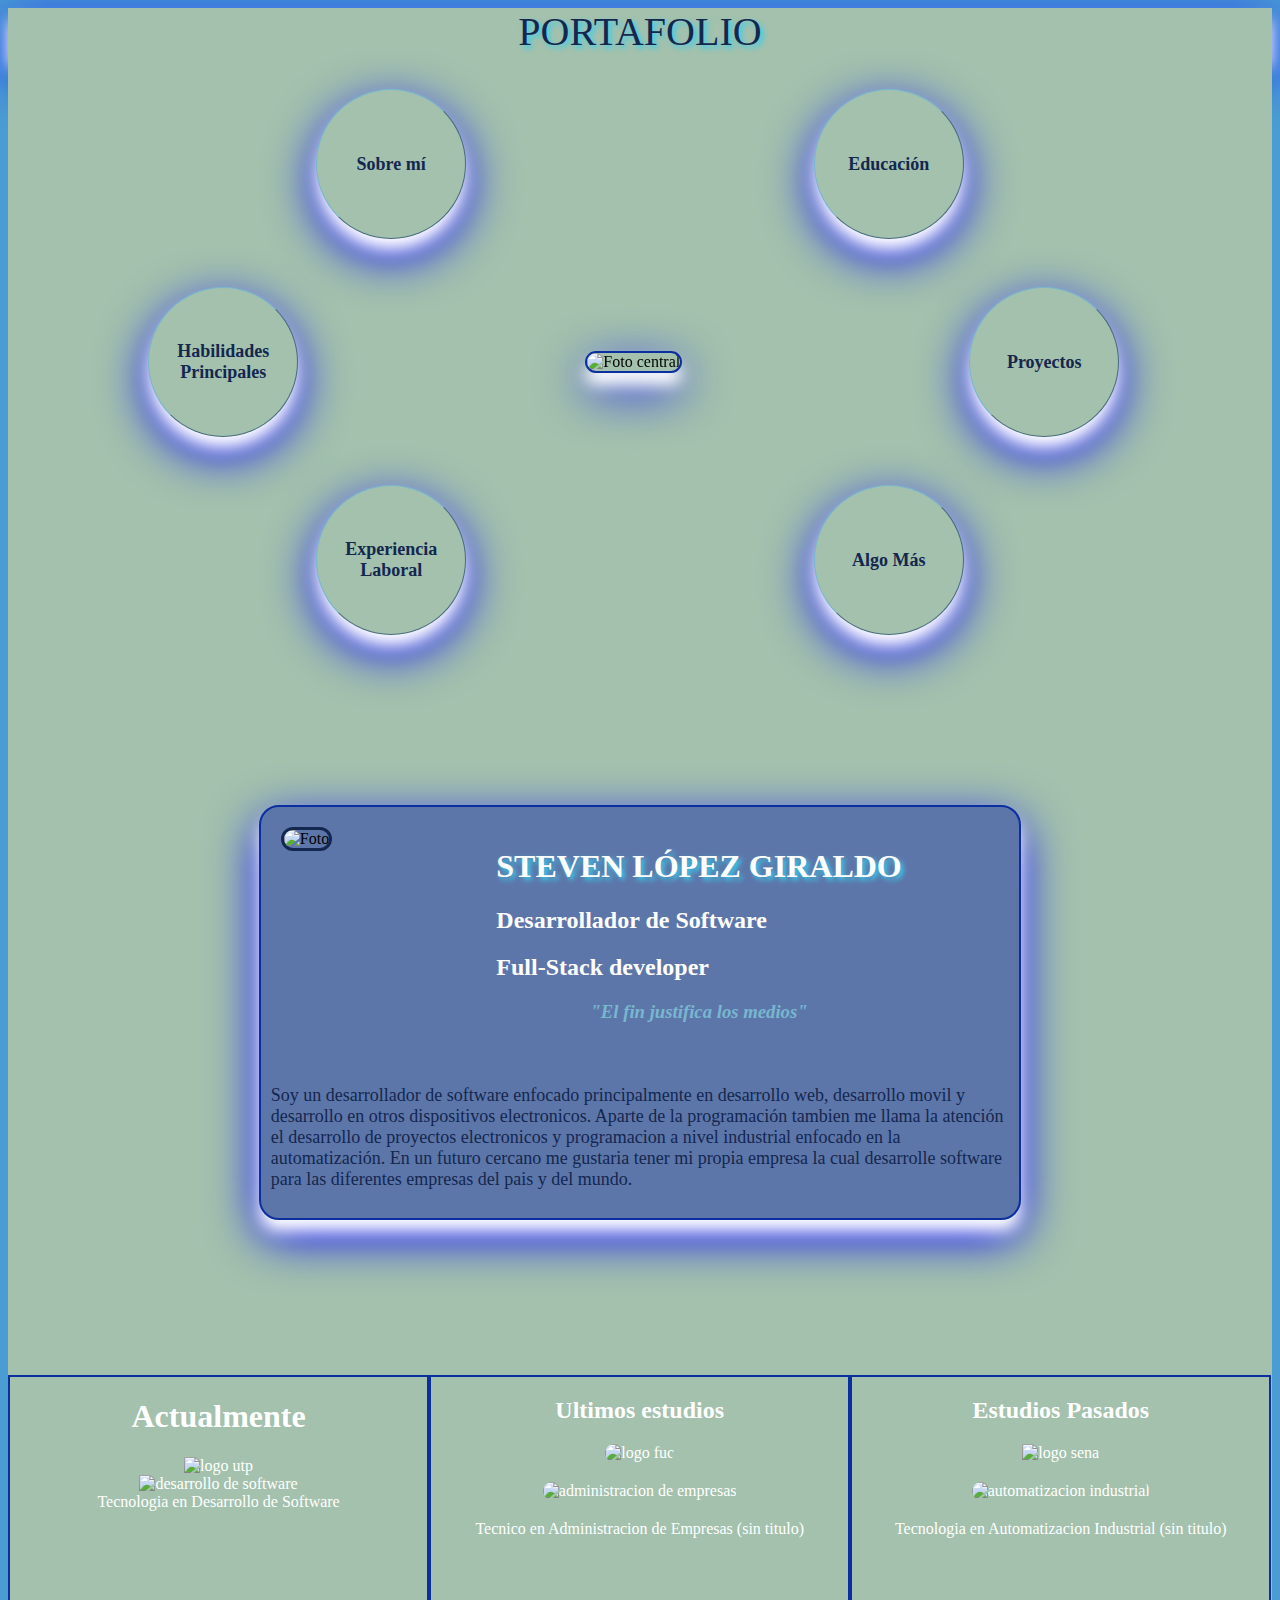
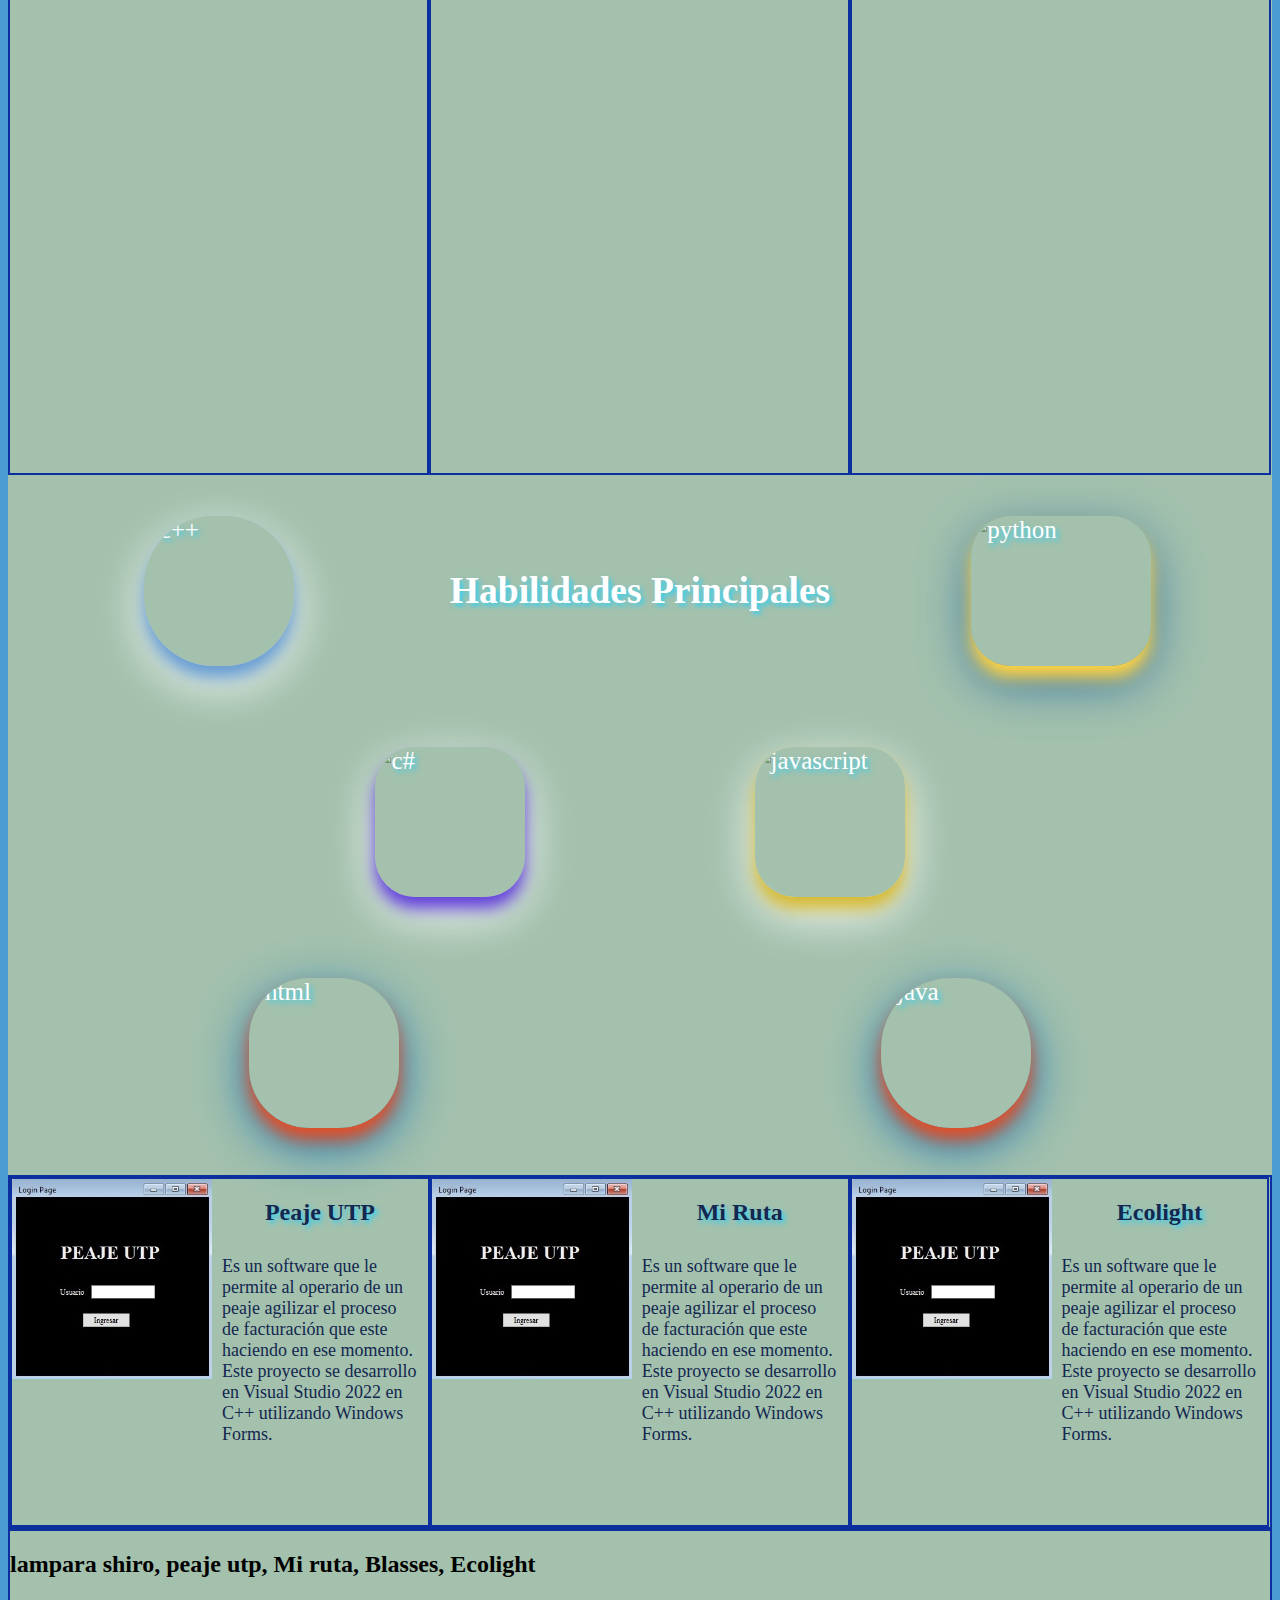
==== commit b3cafee9: "Portfolio19" ====
--- a/Page.html
+++ b/Page.html
@@ -34,7 +34,7 @@
                     </div>
                 </div>
                 <div class="line_5">
-                    <button id="button4" type="button" onclick="window.location.href='Projects.html'"><strong>Proyectos</strong></button>
+                    <button id="button4" type="button" onclick="document.getElementById('section5').scrollIntoView({ behavior: 'smooth' });"><strong>Proyectos</strong></button>
                 </div>
             </section>
             <section class="sec1_3">
@@ -123,8 +123,49 @@
             </div>
         </section>
         <section id="section5">
-            <h2>lampara shiro, peaje utp, Mi ruta, Blasses, Ecolight</h2>
-            
+            <div class="sec5_1">
+                <div class="lines_sec5">
+                    <div>
+                        <img class="imagepeaje" src="Peaje_Utp.jpeg" type="image/jpeg" alt="peaje utp">
+                    </div>
+                    <div>
+                        <h2 class="titles_sec5">Peaje UTP</h2>
+                        <p class="descrip_sec5">Es un software que le permite al operario de un peaje agilizar el proceso de facturación que este haciendo
+                            en ese momento. Este proyecto se desarrollo en Visual Studio 2022 en C++ utilizando Windows Forms.
+                        </p>
+                    </div>
+                </div>
+                <div class="lines_sec5">
+                    <div>
+                        <img class="imagepeaje" src="Peaje_Utp.jpeg" type="image/jpeg" alt="peaje utp">
+                    </div>
+                    <div>
+                        <h2 class="titles_sec5">Mi Ruta</h2>
+                        <p class="descrip_sec5">Es un software que le permite al operario de un peaje agilizar el proceso de facturación que este haciendo
+                            en ese momento. Este proyecto se desarrollo en Visual Studio 2022 en C++ utilizando Windows Forms.
+                        </p>
+                    </div>
+                </div>
+                <div class="lines_sec5">
+                    <div>
+                        <img class="imagepeaje" src="Peaje_Utp.jpeg" type="image/jpeg" alt="peaje utp">
+                    </div>
+                    <div>
+                        <h2 class="titles_sec5">Ecolight</h2>
+                        <p class="descrip_sec5">Es un software que le permite al operario de un peaje agilizar el proceso de facturación que este haciendo
+                            en ese momento. Este proyecto se desarrollo en Visual Studio 2022 en C++ utilizando Windows Forms.
+                        </p>
+                    </div>
+                </div>
+            </div>
+            <div class="sec5_2">
+                <div>
+
+                </div>
+                <div>
+                    <h2>lampara shiro, peaje utp, Mi ruta, Blasses, Ecolight</h2>
+                </div>
+            </div>
         </section>
     </body>
 </html>--- a/Back.css
+++ b/Back.css
@@ -143,6 +143,32 @@
     height: 150px;
     border-radius: 70px;
     box-shadow: 0 12px 16px 0 #e44f26, 0 17px 50px 0 #1572b6;  
+}
+.sec5_1,.sec5_2{
+    display: flex;
+    height: 50%;
+    border: 2px solid #0B2F9F;
+}
+.lines_sec5{
+    display: flex;
+    width: 33%;
+    border: 2px solid #0B2F9F;
+}
+.imagepeaje{
+    width: 200px;
+    height: 200px;
+}
+.titles_sec5{
+    text-align: center;
+    font-family: 'Times New Roman', Times, serif;
+    color: #13274F;
+    text-shadow: 3px 3px 5px #35d0ef ;
+}
+.descrip_sec5{
+    font-family: 'Times New Roman', Times, serif;
+    padding: 10px;
+    color: #13274F;
+    font-size: large;
 }
 @keyframes fadeIn {
     from {
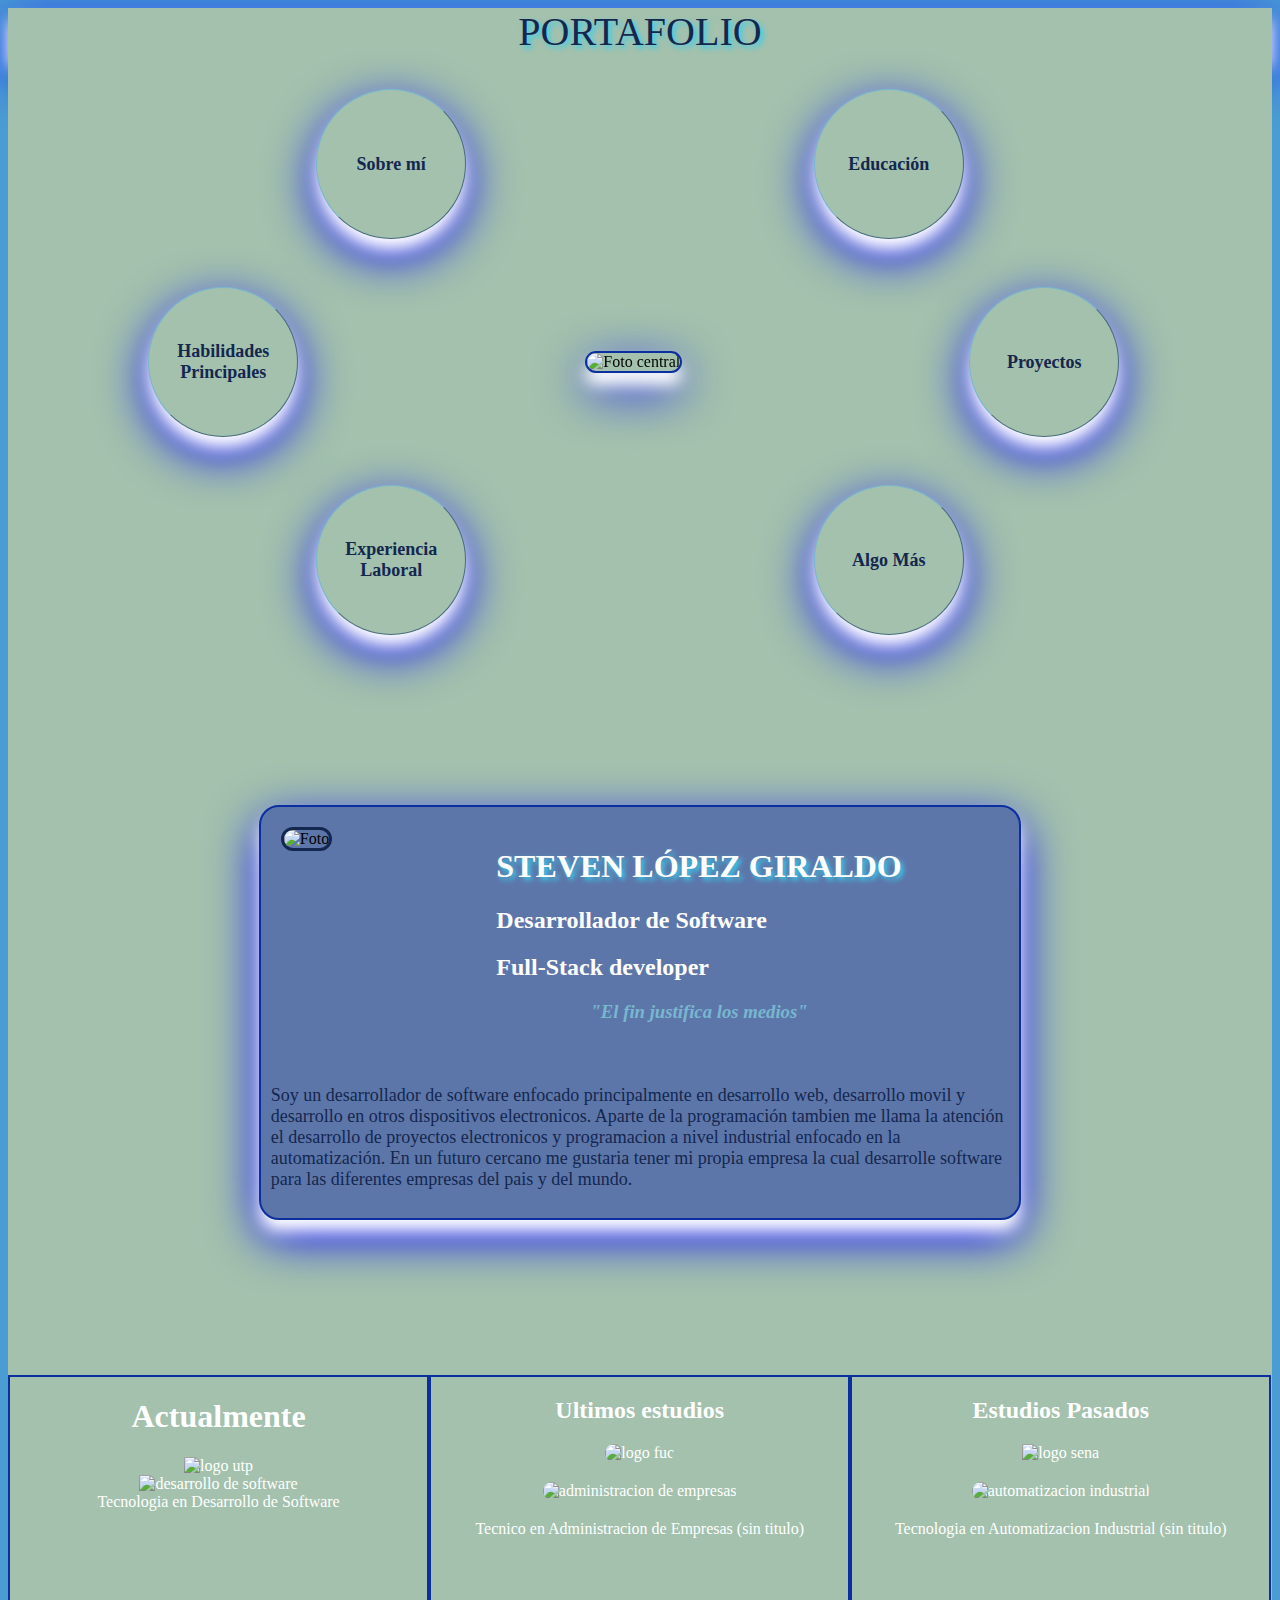
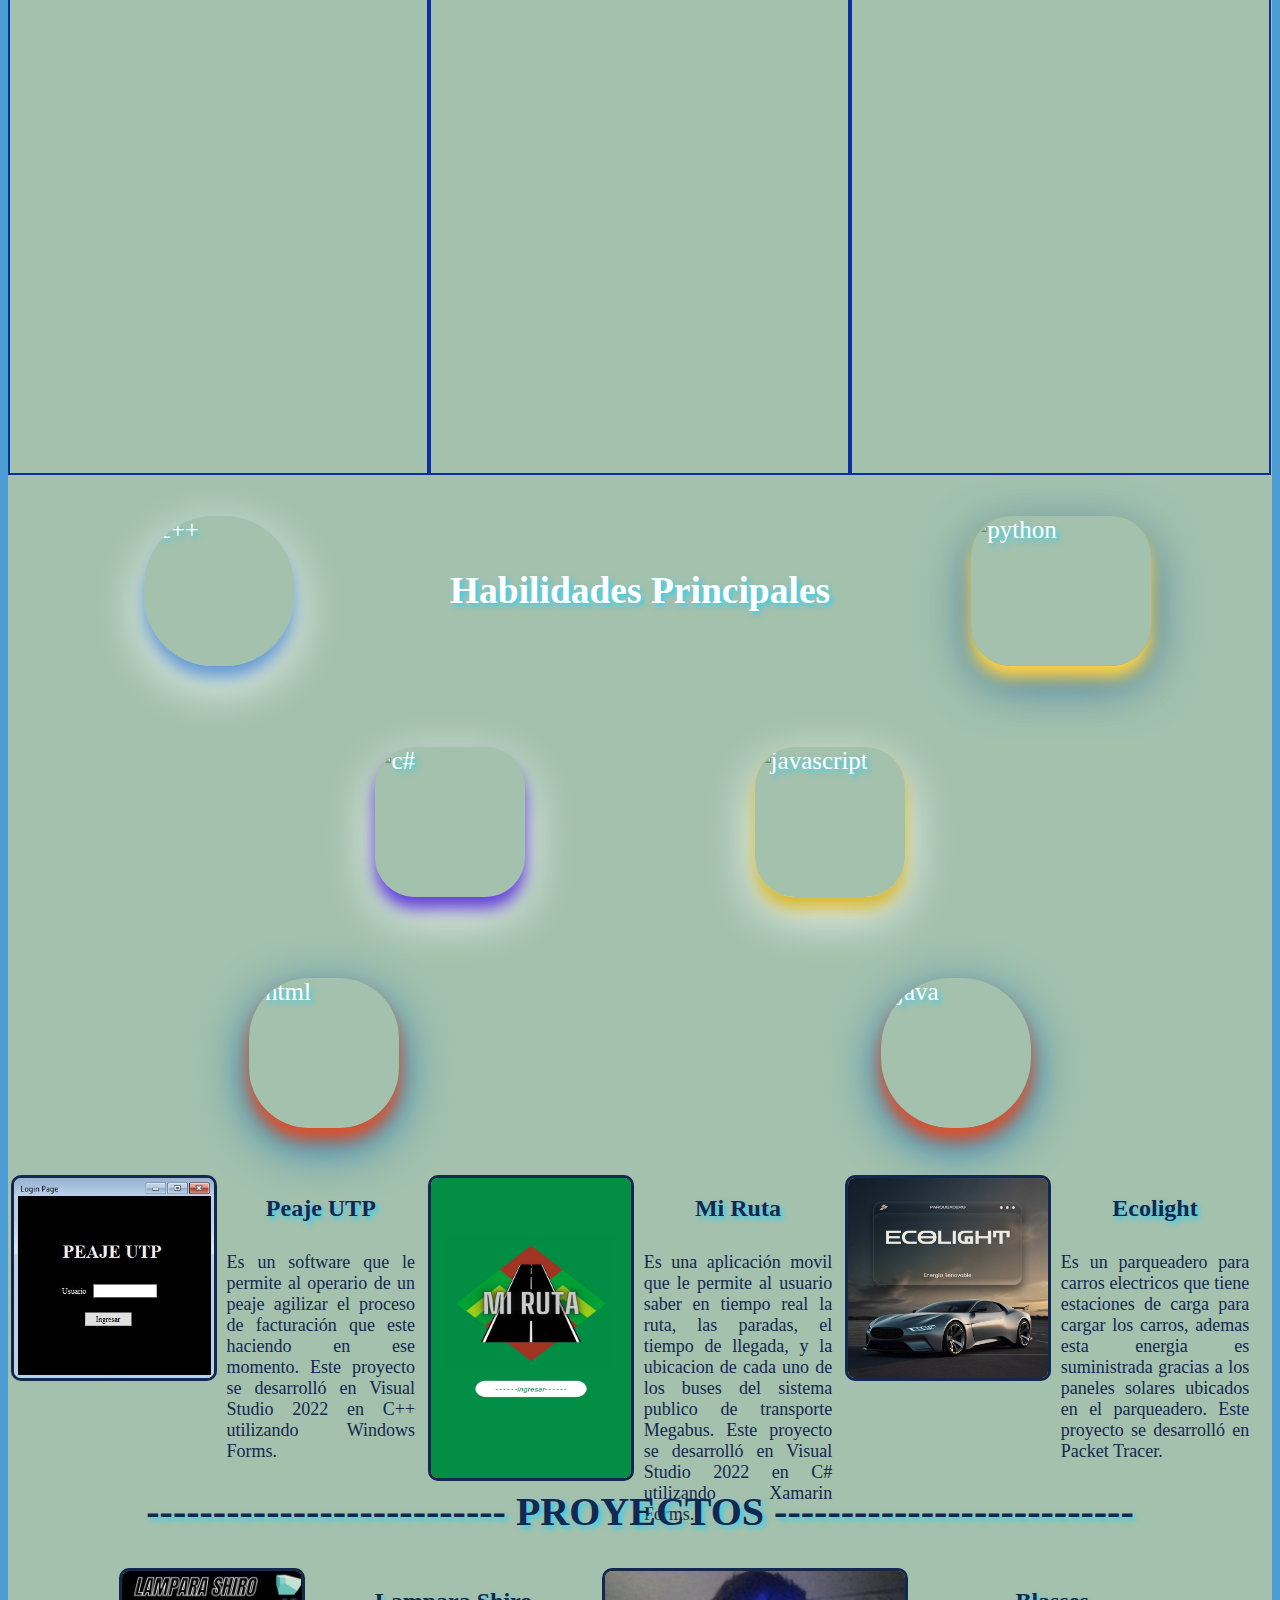
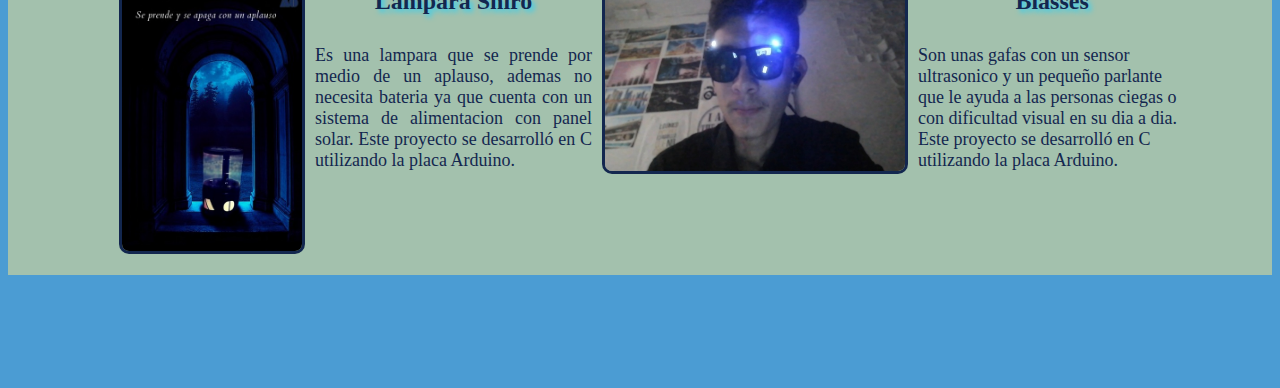
==== commit 9c075207: "Portfolio20" ====
--- a/Page.html
+++ b/Page.html
@@ -125,45 +125,63 @@
         <section id="section5">
             <div class="sec5_1">
                 <div class="lines_sec5">
-                    <div>
+                    <div class="lines2_sec5_1">
                         <img class="imagepeaje" src="Peaje_Utp.jpeg" type="image/jpeg" alt="peaje utp">
                     </div>
-                    <div>
+                    <div class="lines2_sec5_2">
                         <h2 class="titles_sec5">Peaje UTP</h2>
                         <p class="descrip_sec5">Es un software que le permite al operario de un peaje agilizar el proceso de facturación que este haciendo
-                            en ese momento. Este proyecto se desarrollo en Visual Studio 2022 en C++ utilizando Windows Forms.
+                            en ese momento. Este proyecto se desarrolló en Visual Studio 2022 en C++ utilizando Windows Forms.
                         </p>
                     </div>
                 </div>
                 <div class="lines_sec5">
-                    <div>
-                        <img class="imagepeaje" src="Peaje_Utp.jpeg" type="image/jpeg" alt="peaje utp">
+                    <div class="lines2_sec5_1">
+                        <img class="imageruta" src="mi_ruta.jpeg" type="image/jpeg" alt="peaje utp">
                     </div>
-                    <div>
+                    <div class="lines2_sec5_2">
                         <h2 class="titles_sec5">Mi Ruta</h2>
-                        <p class="descrip_sec5">Es un software que le permite al operario de un peaje agilizar el proceso de facturación que este haciendo
-                            en ese momento. Este proyecto se desarrollo en Visual Studio 2022 en C++ utilizando Windows Forms.
+                        <p class="descrip_sec5">Es una aplicación movil que le permite al usuario saber en tiempo real la ruta, las paradas, el tiempo de llegada,
+                            y la ubicacion de cada uno de los buses del sistema publico de transporte Megabus. Este proyecto se desarrolló en Visual Studio 2022 
+                            en C# utilizando Xamarin Forms.
                         </p>
                     </div>
                 </div>
                 <div class="lines_sec5">
-                    <div>
-                        <img class="imagepeaje" src="Peaje_Utp.jpeg" type="image/jpeg" alt="peaje utp">
+                    <div class="lines2_sec5_1">
+                        <img class="imagepeaje" src="Ecolight.jpeg" type="image/jpeg" alt="peaje utp">
                     </div>
-                    <div>
+                    <div class="lines2_sec5_2">
                         <h2 class="titles_sec5">Ecolight</h2>
-                        <p class="descrip_sec5">Es un software que le permite al operario de un peaje agilizar el proceso de facturación que este haciendo
-                            en ese momento. Este proyecto se desarrollo en Visual Studio 2022 en C++ utilizando Windows Forms.
+                        <p class="descrip_sec5">Es un parqueadero para carros electricos que tiene estaciones de carga para cargar los carros,
+                            ademas esta energia es suministrada gracias a los paneles solares ubicados en el parqueadero. Este proyecto se desarrolló en Packet Tracer.
                         </p>
                     </div>
                 </div>
             </div>
+            <h2 class="project">--------------------------- PROYECTOS ---------------------------</h2>
             <div class="sec5_2">
-                <div>
-
+                <div class="lines2_sec5">
+                    <div class="lines2_sec5_1">
+                        <img class="imagelamp" src="lampara_shiro.jpeg" type="image/jpeg" alt="peaje utp">
+                    </div>
+                    <div class="lines2_sec5_2">
+                        <h2 class="titles_sec5">Lampara Shiro</h2>
+                        <p class="descrip_sec5">Es una lampara que se prende por medio de un aplauso, ademas no necesita bateria ya que cuenta con
+                            un sistema de alimentacion con panel solar. Este proyecto se desarrolló en C utilizando la placa Arduino.
+                        </p>
+                    </div>
                 </div>
-                <div>
-                    <h2>lampara shiro, peaje utp, Mi ruta, Blasses, Ecolight</h2>
+                <div class="lines2_sec5">
+                    <div>
+                        <img class="imageglass" src="Blasses.jpeg" type="image/jpeg" alt="peaje utp">
+                    </div>
+                    <div>
+                        <h2 class="titles_sec5">Blasses</h2>
+                        <p class="descrip_sec5">Son unas gafas con un sensor ultrasonico y un pequeño parlante que le ayuda a las personas ciegas o con dificultad
+                            visual en su dia a dia. Este proyecto se desarrolló en C utilizando la placa Arduino.
+                        </p>
+                    </div>
                 </div>
             </div>
         </section>
--- a/Back.css
+++ b/Back.css
@@ -144,19 +144,48 @@
     border-radius: 70px;
     box-shadow: 0 12px 16px 0 #e44f26, 0 17px 50px 0 #1572b6;  
 }
-.sec5_1,.sec5_2{
-    display: flex;
-    height: 50%;
-    border: 2px solid #0B2F9F;
+.sec5_1{
+    display: flex;
+    height: 40%;
+}
+.sec5_2{
+    display: flex;
+    height: 60%;
 }
 .lines_sec5{
     display: flex;
     width: 33%;
-    border: 2px solid #0B2F9F;
+}
+.lines2_sec5{
+    display: flex;
+    width: 47%;
 }
 .imagepeaje{
     width: 200px;
     height: 200px;
+    border-radius: 10px;
+    border: 3px solid #13274F;
+}
+.imageruta{
+    width: 200px;
+    height: 300px;
+    border-radius: 10px;
+    border: 3px solid #13274F;
+}
+.imagelamp{
+    width: 180px;
+    height: 280px;
+    border-radius: 10px;
+    border: 3px solid #13274F;
+}
+.imageglass{
+    width: 300px;
+    height: 200px;
+    border-radius: 10px;
+    border: 3px solid #13274F;
+}
+.imagepeaje:hover,.imageglass:hover,.imagelamp:hover,.imageruta:hover{
+    box-shadow: 0 12px 16px 0 white, 0 17px 50px 0 blue;
 }
 .titles_sec5{
     text-align: center;
@@ -169,6 +198,14 @@
     padding: 10px;
     color: #13274F;
     font-size: large;
+}
+.lines2_sec5_1{
+    width: 50%;
+    text-align: right;
+}
+.lines2_sec5_2{
+    width: 50%;
+    text-align: justify;
 }
 @keyframes fadeIn {
     from {
@@ -230,6 +267,14 @@
     text-shadow: 3px 3px 5px #35d0ef ;
     font-size: 40px;
     box-shadow: 0 12px 16px 0 white, 0 17px 50px 0 blue;
+}
+.project{
+    text-align: center;
+    background-color: #A3C1AD;
+    font-family: 'Times New Roman', Times, serif;
+    color: #13274F;
+    text-shadow: 3px 3px 5px #35d0ef ;
+    font-size: 40px;
 }
 h3{
     color: white;
@@ -304,4 +349,8 @@
   }
   ::-webkit-scrollbar-thumb:hover {
     background-color: #13274F; /* Color on hover */
+  }
+  .space{
+    width: 100px;
+    background-color: #A3C1AD;
   }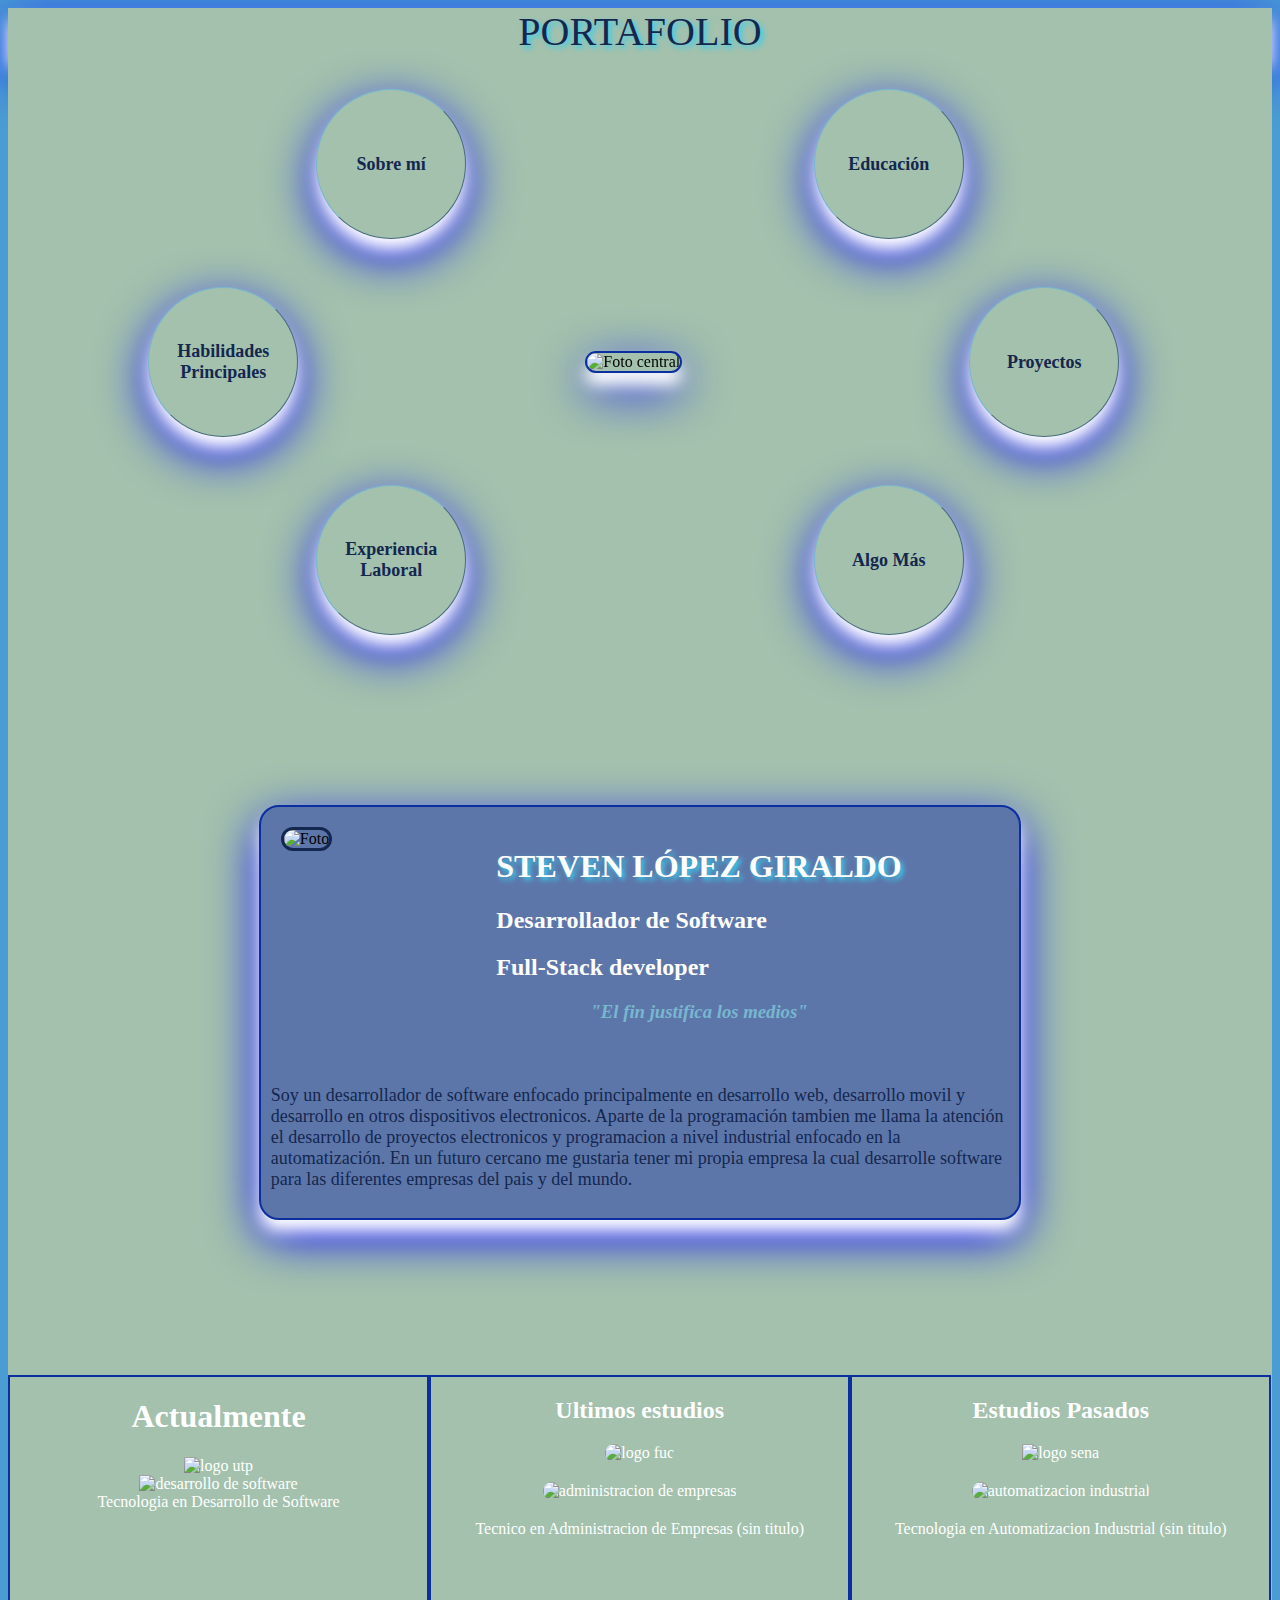
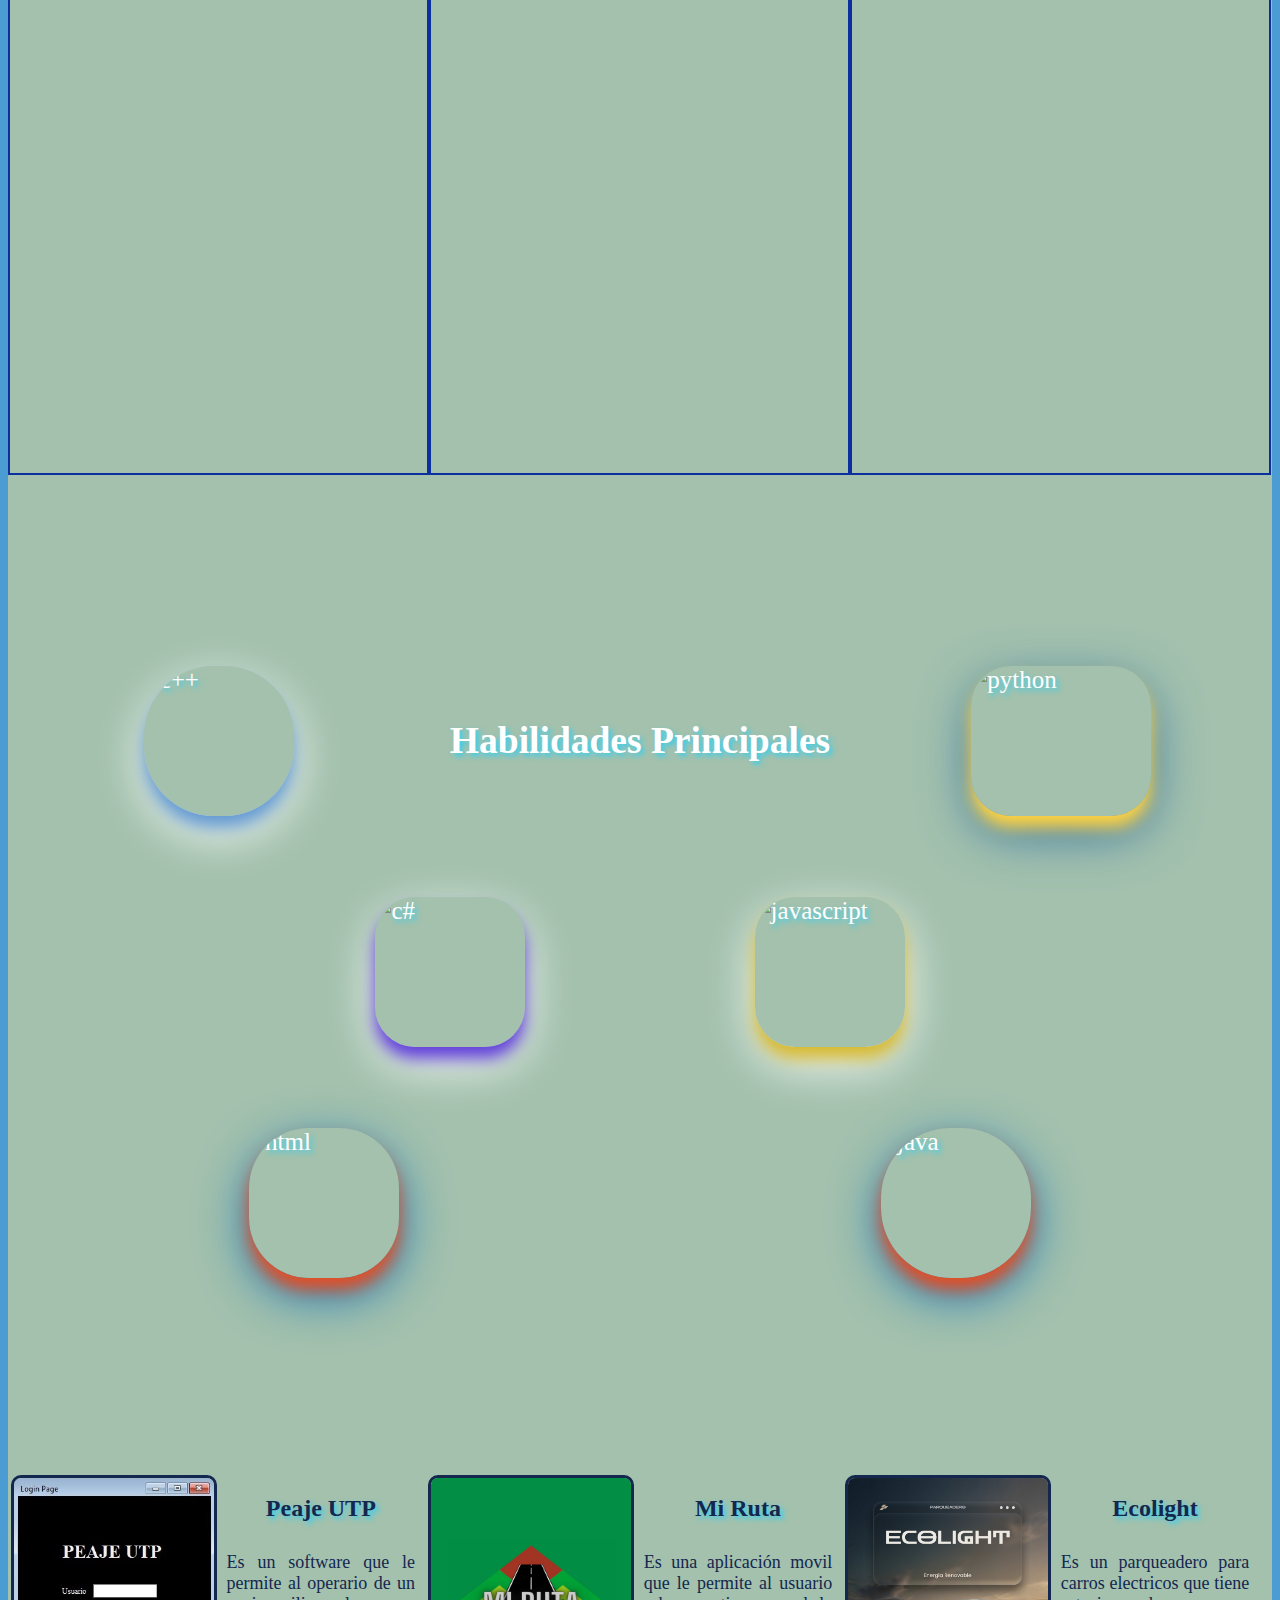
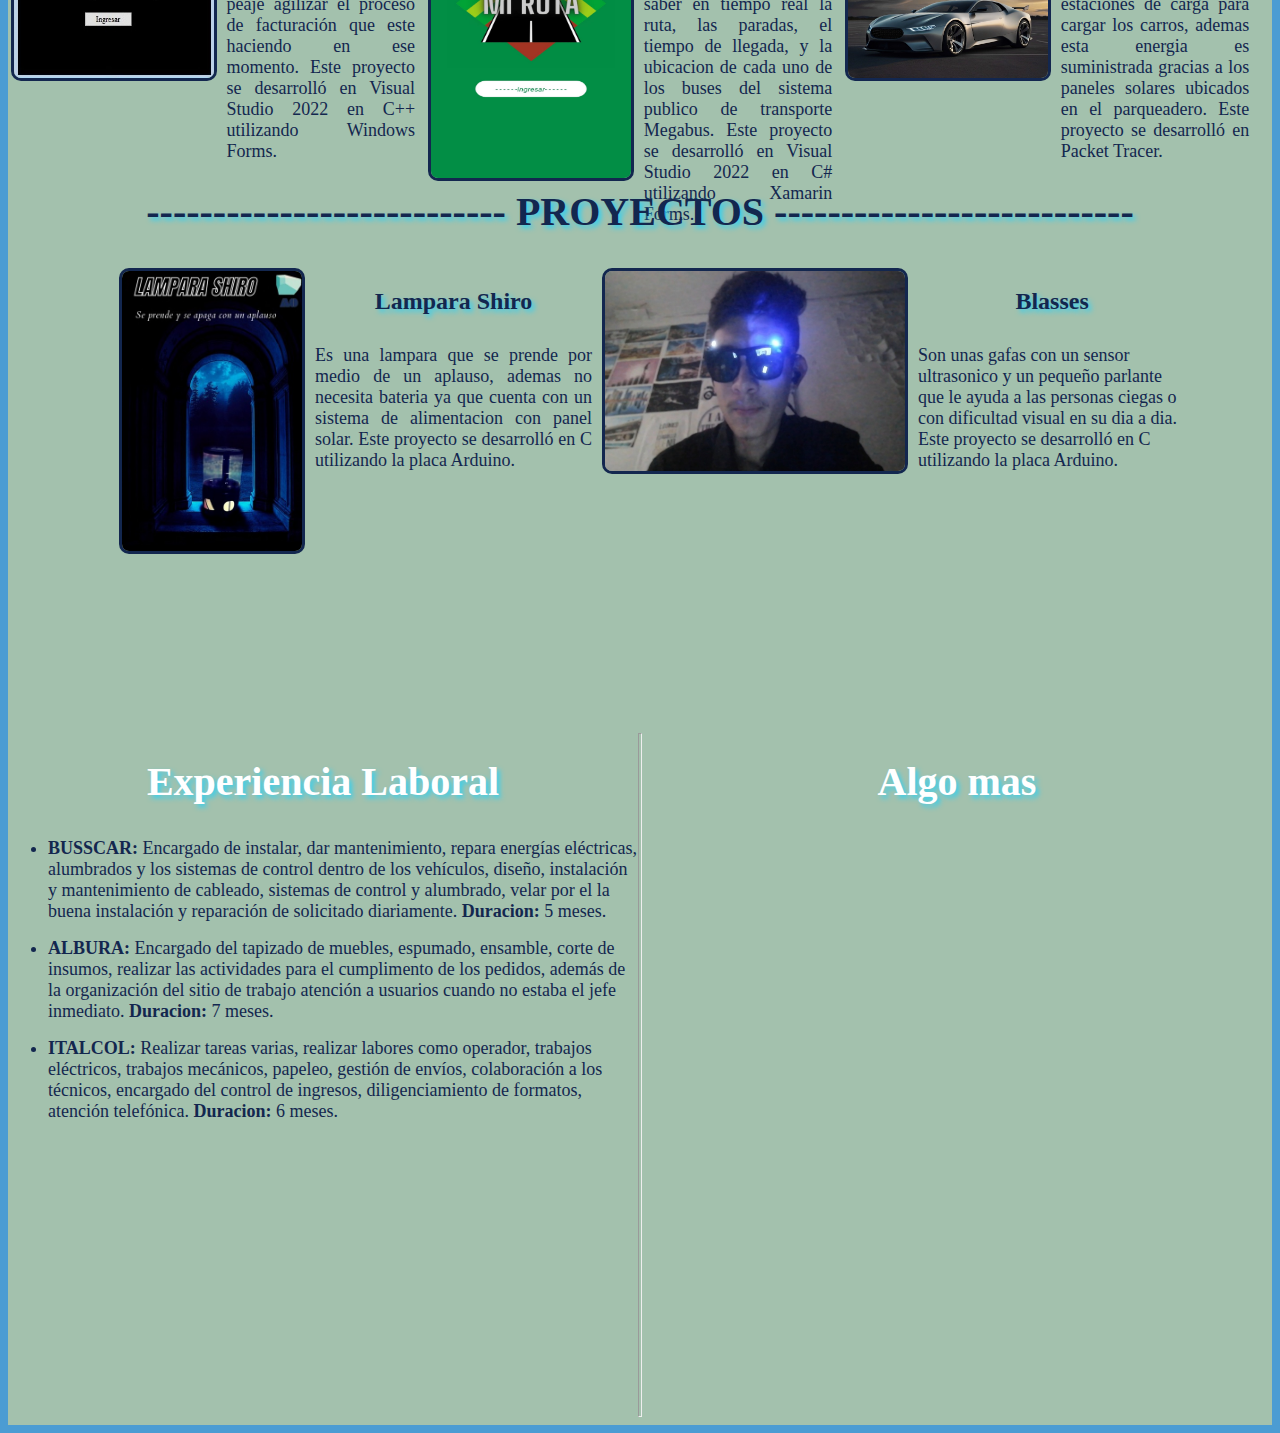
==== commit 05a40820: "Portfolio21" ====
--- a/Page.html
+++ b/Page.html
@@ -93,6 +93,7 @@
                 </figcaption>
             </div>
         </section>
+        <section class="space"></section>
         <section id="section4">
             <div class="sec4_1">
                 <div class="tech1">
@@ -122,6 +123,7 @@
                 </div>
             </div>
         </section>
+        <section class="space"></section>
         <section id="section5">
             <div class="sec5_1">
                 <div class="lines_sec5">
@@ -185,5 +187,29 @@
                 </div>
             </div>
         </section>
+        <section class="space"></section>
+        <section class="section6">
+            <div class="sec_6">
+                <h2 class="last">Experiencia Laboral</h2>
+                <ul>
+                    <li class="exp_algo"><strong>BUSSCAR:</strong> Encargado de instalar, dar mantenimiento, repara energías eléctricas, 
+                        alumbrados y los sistemas de control dentro de los vehículos, diseño, instalación y mantenimiento 
+                        de cableado, sistemas de control y alumbrado, velar por el la buena instalación y reparación de 
+                        solicitado diariamente. <strong>Duracion:</strong> 5 meses.</li>
+                    <p></p>
+                    <li class="exp_algo"><strong>ALBURA:</strong> Encargado del tapizado de muebles, espumado, ensamble, corte de insumos, 
+                        realizar las actividades para el cumplimento de los pedidos, además de la organización del sitio de trabajo atención 
+                        a usuarios cuando no estaba el jefe inmediato. <strong>Duracion:</strong> 7 meses.</li>
+                    <p></p>
+                    <li class="exp_algo"><strong>ITALCOL:</strong> Realizar tareas varias, realizar labores como operador, trabajos eléctricos, 
+                        trabajos mecánicos, papeleo, gestión de envíos, colaboración a los técnicos, encargado del control de ingresos, diligenciamiento 
+                        de formatos, atención telefónica. <strong>Duracion:</strong> 6 meses.</li>
+                </ul>
+            </div>
+            <hr style="width: 2px;">
+            <div class="sec_6">
+                <h2 class="last">Algo mas</h2>
+            </div>
+        </section>
     </body>
 </html>--- a/Back.css
+++ b/Back.css
@@ -206,6 +206,26 @@
 .lines2_sec5_2{
     width: 50%;
     text-align: justify;
+}
+.section6{
+    display: flex;
+    height: 700px;
+    background-color: #A3C1AD;
+}
+.sec_6{
+    width: 50%;
+}
+.last{
+    text-align: center;
+    font-family: 'Times New Roman', Times, serif;
+    color: white;
+    text-shadow: 3px 3px 5px #35d0ef ;
+    font-size: 40px;
+}
+.exp_algo{
+    font-family: 'Times New Roman', Times, serif;
+    color: #13274F;
+    font-size: large;
 }
 @keyframes fadeIn {
     from {
@@ -351,6 +371,7 @@
     background-color: #13274F; /* Color on hover */
   }
   .space{
-    width: 100px;
+    display: flex;
+    height: 150px;
     background-color: #A3C1AD;
   }